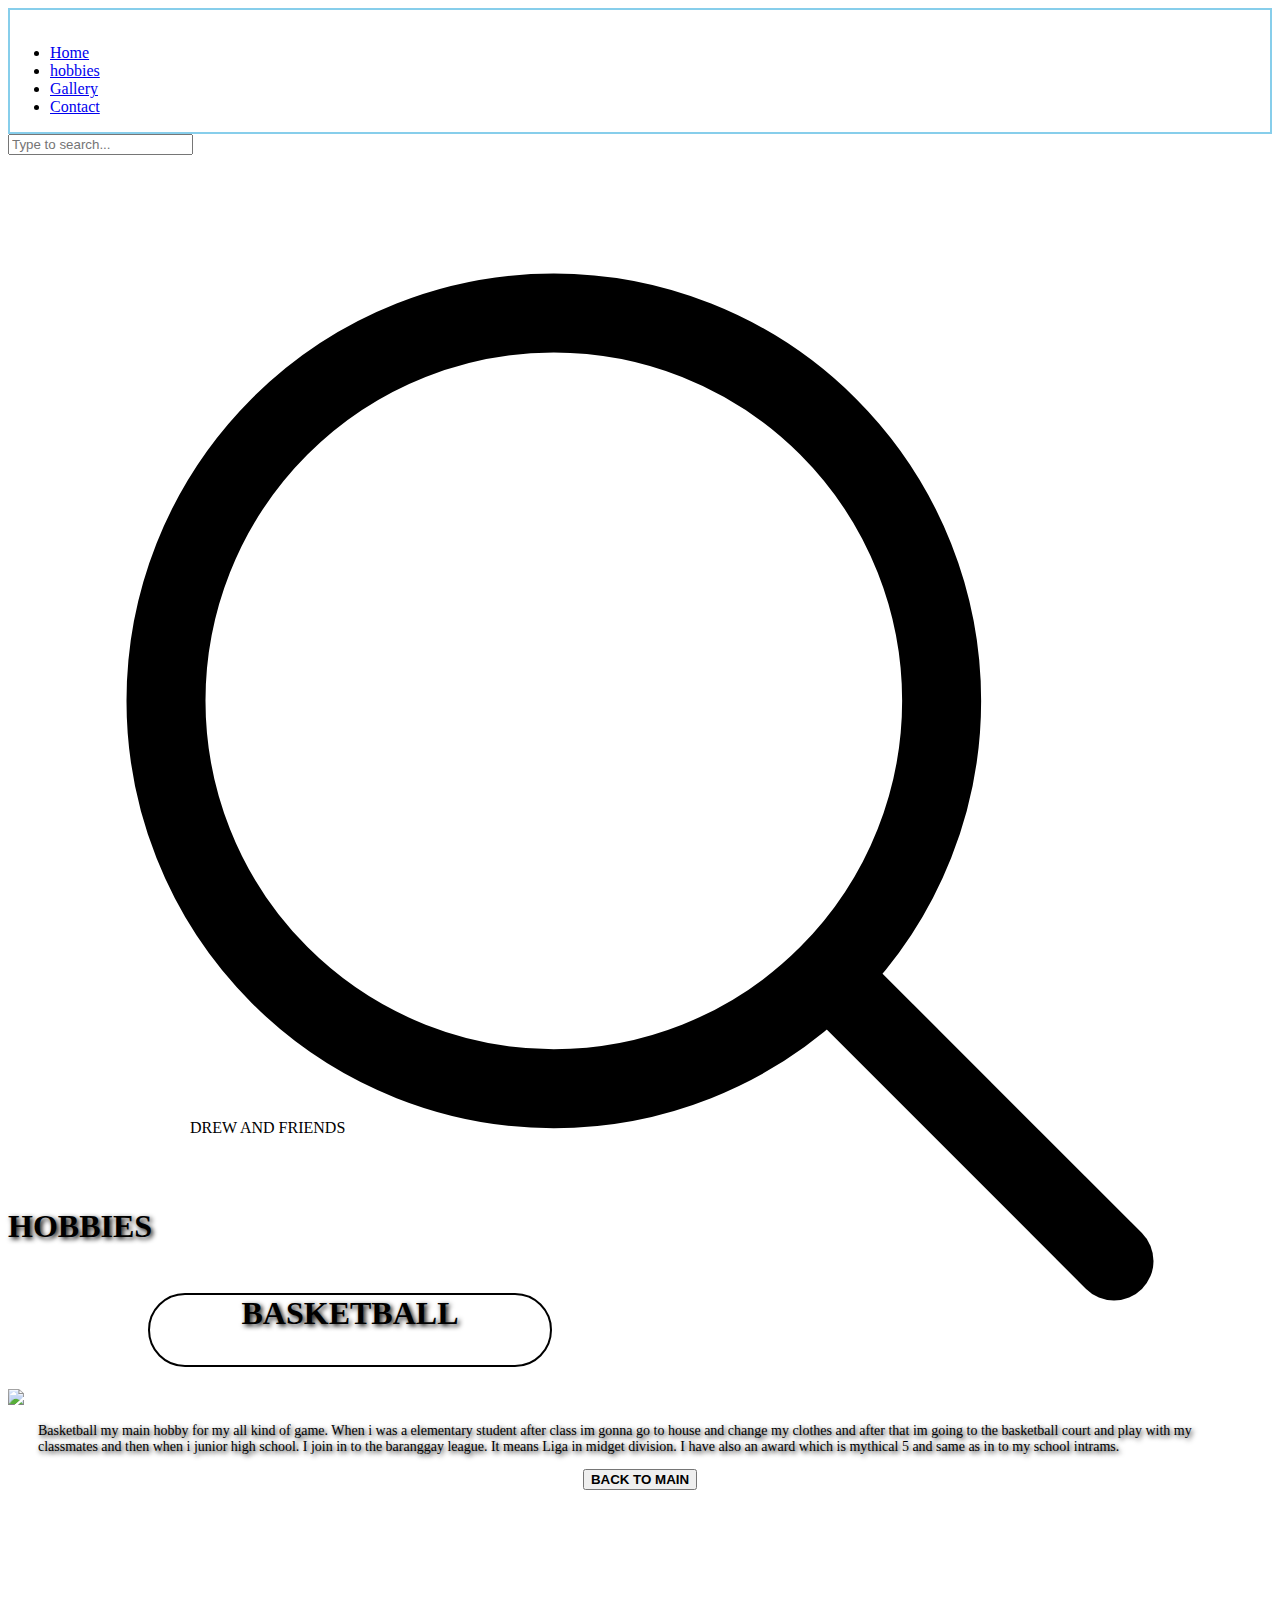
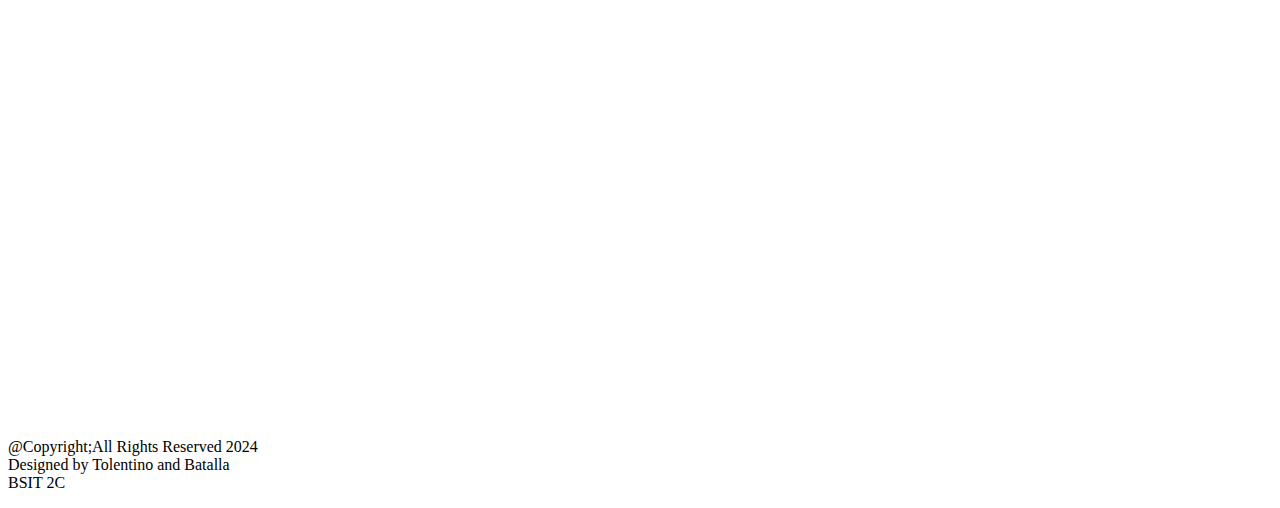
==== basketball-hobby.html @ 6372153b "Update basketball-hobby.html" ====
<!DOCTYPE html>
<html>
<head>
  <meta name="viewport" content="width=device-width, initial-scale=1.0">
  <title>Project</title>
  <link rel="stylesheet" type="text/css" href="CSS/hobbies.css">
   <link rel="stylesheet" type="text/css" href="w3.css">
  <script src="JS/mainscript.js" defer></script>


  <style>
    #project {
      background-image: url('images/background2.png'); 
      background-size: cover;
      background-repeat: no-repeat;
      background-size: 100% 100%;
      font-family: Courier (sans-serif);
      text-shadow: 2px 2px 5px rgba(0, 0, 0, 15);
    }
  </style>
</head>
  <body>
    <body>
   <header>
<div>
    <div class="head " style="border: solid; border-color: skyblue; border-width: 2px;"> 
    <br>
  <nav>
      <ul class="zoom-effect">
              <li><a href="home.html">Home</a></li>
            <li><a href="hobby.html">hobbies</a></li>
            <li><a href="blog.html">Gallery</a></li>
            <li><a href="contact.html">Contact</a></li>
        </ul>           
    </nav>
  </div>
</header>
<div class="search">
<div class="container">
    <input type="text" name="text" class="input" required="" placeholder="Type to search...">
    <div class="icon">
        <svg xmlns="http://www.w3.org/2000/svg" class="ionicon" viewBox="0 0 512 512">
            <title>Search</title>
            <path d="M221.09 64a157.09 157.09 0 10157.09 157.09A157.1 157.1 0 00221.09 64z" fill="none" stroke="currentColor" stroke-miterlimit="10" stroke-width="32"></path>
            <path fill="none" stroke="currentColor" stroke-linecap="round" stroke-miterlimit="10" stroke-width="32" d="M338.29 338.29L448 448"></path>
        </svg>
    </div>
</div>
</div>
<br><br>

<div class="first_background">  
    <div class="drew">
    <legend class="w3-text-blue" style="margin-left:180px; margin-top:-340px;"> DREW AND <span class="friend"> FRIENDS </span> </legend>
      </div>
   
     
    <div id="project">
        <div class="fade-up-in">
        <h1 class="w3-text-white w3-center font1 fontshadow" style="padding-top: 50px; padding-bottom: 5px;"><b>HOBBIES</b></h1>
        <div style="display: flex; justify-content: center; ">
          <div class="project glow prj" style="height: 750px;">
          <h1 style="color:black; text-align: center; border:solid 2px black;border-radius: 40px; background-color:white;width: 400px;margin-left:140px;height: 70px;">BASKETBALL</h1>
            <img src="C:\Users\ella\OneDrive\Desktop\DREW AND FRIENDS\basketball.jpg" class="projectimages">
            
            <p class="w3-text-white font1 w3-center w3-large" style="padding-left: 30px; padding-right: 30px;font-family: century gothic;font-size: 14px;">
            Basketball my main hobby for my all kind of game. 
            When i was a elementary student after class im gonna go to house 
            and change my clothes and after that im going to the basketball court 
            and play with my classmates and then when i  junior high school. 
            I join in to the baranggay league. It means Liga in midget division. 
            I have also an award which is mythical 5 and same as in to my school intrams.
                </p>
            <div style="display: flex; justify-content: center;">
              <button onclick="if (confirm('Are you sure you want to leave this page?')) 
                {window.location.href='hobby.html'; }" class="zoom-effect button2">
                <b><span class="font1">BACK TO MAIN</span></b>
              </button>
            </div>
          </div>
        </div>
      </div>
   </div>
 </div>
  </div>
      </div>
   </div>
 </div>


    <script>
      const observer = new IntersectionObserver(entries => {
          entries.forEach(entry => {
              if (entry.isIntersecting) {
                  entry.target.classList.add('show');
              } else {
                  entry.target.classList.remove('show'); 
              }
          });
      });

      document.querySelectorAll('.fade-up-in').forEach(element => {
        observer.observe(element);
      });

      document.getElementById("search").addEventListener("keypress", function(event) {
        if (event.key === "Enter") {
          event.preventDefault();
          window.location.href = "project.html";
        }
      });
    </script>

    <footer><p>@Copyright;All Rights Reserved 2024 
<br>
Designed by Tolentino and Batalla
<br>
BSIT 2C</p></footer>
  </body>
</html>
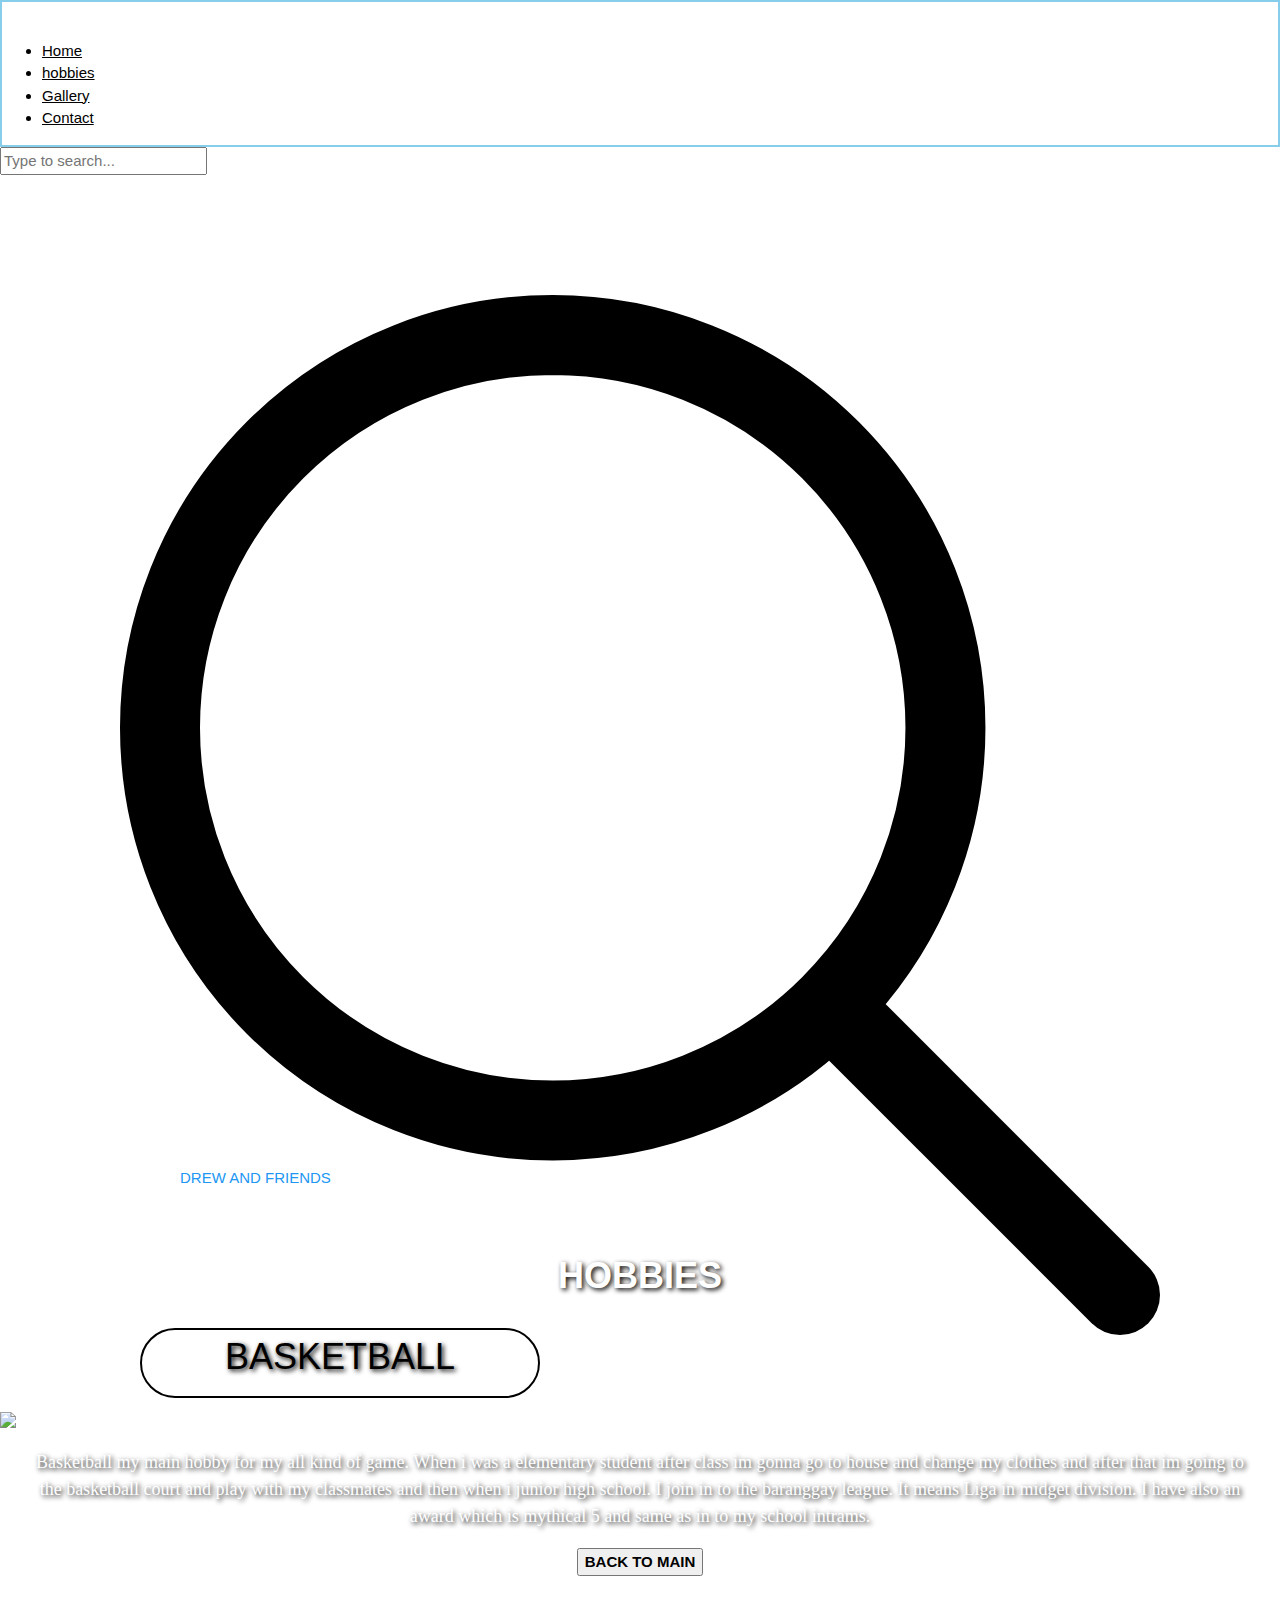
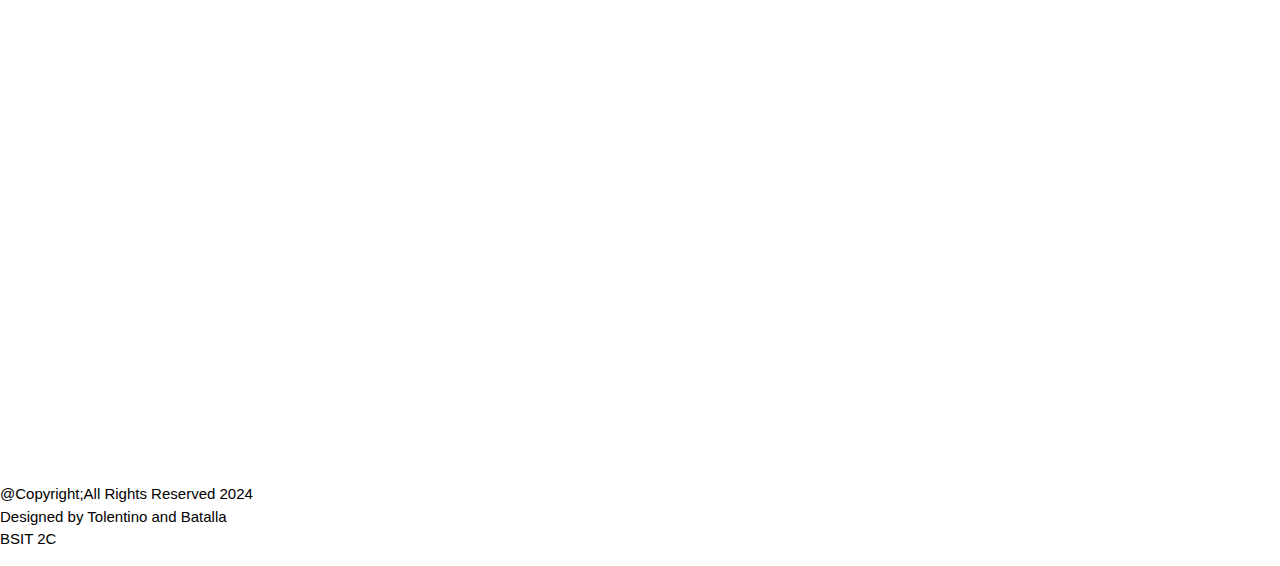
==== commit b3cc9cc6: "Update basketball-hobby.html" ====
--- a/basketball-hobby.html
+++ b/basketball-hobby.html
@@ -4,7 +4,7 @@
   <meta name="viewport" content="width=device-width, initial-scale=1.0">
   <title>Project</title>
   <link rel="stylesheet" type="text/css" href="CSS/hobbies.css">
-   <link rel="stylesheet" type="text/css" href="w3.css">
+   <link rel="stylesheet" type="text/css" href="CSS/w3.css">
   <script src="JS/mainscript.js" defer></script>
 
 
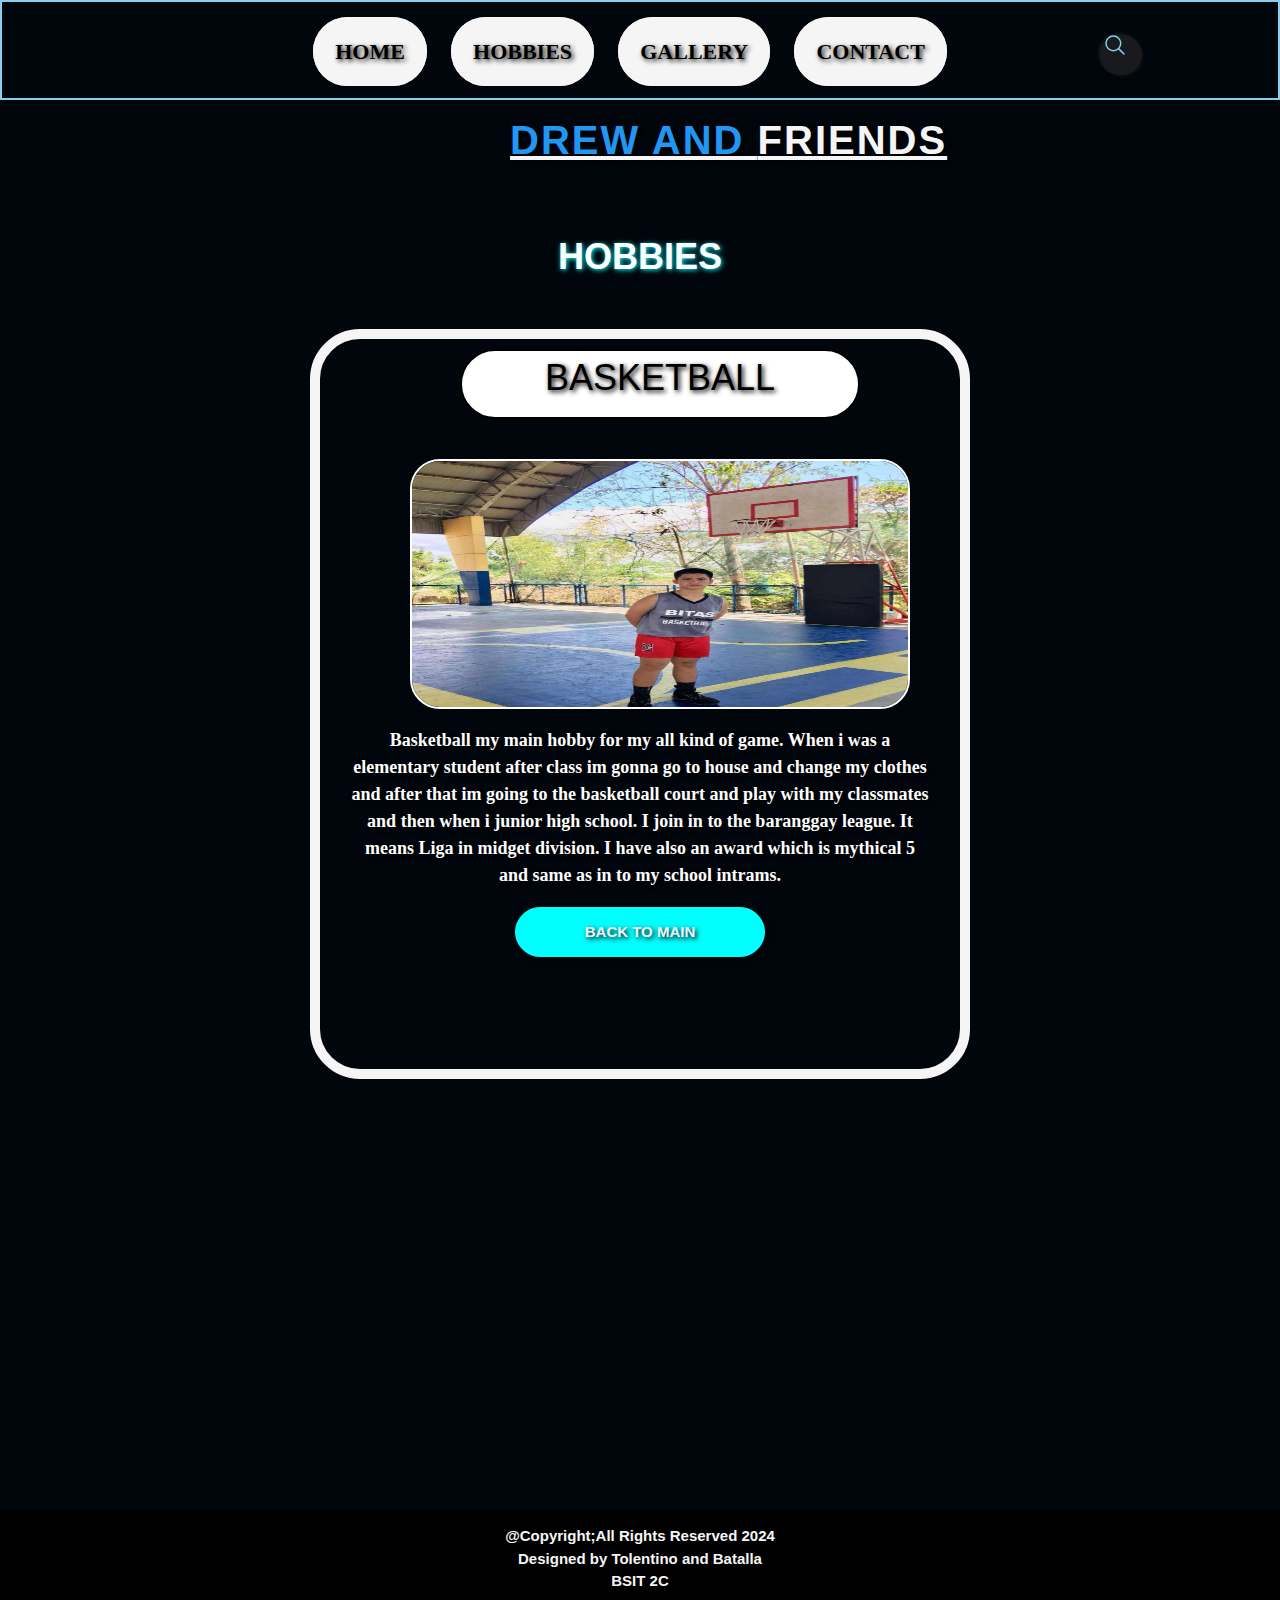
==== commit 8a1a1448: "run" ====
--- a/basketball-hobby.html
+++ b/basketball-hobby.html
@@ -2,22 +2,26 @@
 <html>
 <head>
   <meta name="viewport" content="width=device-width, initial-scale=1.0">
-  <title>Project</title>
+  <title>Personal Website</title>
   <link rel="stylesheet" type="text/css" href="CSS/hobbies.css">
    <link rel="stylesheet" type="text/css" href="CSS/w3.css">
   <script src="JS/mainscript.js" defer></script>
 
 
-  <style>
-    #project {
-      background-image: url('images/background2.png'); 
+   <style>
+.first_background{
+      background-image: url('PHOTOS/background-hobby.png');
       background-size: cover;
       background-repeat: no-repeat;
       background-size: 100% 100%;
       font-family: Courier (sans-serif);
       text-shadow: 2px 2px 5px rgba(0, 0, 0, 15);
+      padding: 330px;
+  
+  
+}
     }
-  </style>
+    </style>
 </head>
   <body>
     <body>
@@ -27,7 +31,7 @@
     <br>
   <nav>
       <ul class="zoom-effect">
-              <li><a href="home.html">Home</a></li>
+               <li><a href="index.html">Home</a></li>
             <li><a href="hobby.html">hobbies</a></li>
             <li><a href="blog.html">Gallery</a></li>
             <li><a href="contact.html">Contact</a></li>
@@ -61,7 +65,7 @@
         <div style="display: flex; justify-content: center; ">
           <div class="project glow prj" style="height: 750px;">
           <h1 style="color:black; text-align: center; border:solid 2px black;border-radius: 40px; background-color:white;width: 400px;margin-left:140px;height: 70px;">BASKETBALL</h1>
-            <img src="C:\Users\ella\OneDrive\Desktop\DREW AND FRIENDS\basketball.jpg" class="projectimages">
+            <img src="PHOTOS/basketball.jpg" class="projectimages">
             
             <p class="w3-text-white font1 w3-center w3-large" style="padding-left: 30px; padding-right: 30px;font-family: century gothic;font-size: 14px;">
             Basketball my main hobby for my all kind of game. 
@@ -111,10 +115,11 @@
       });
     </script>
 
-    <footer><p>@Copyright;All Rights Reserved 2024 
+<div class="footer">
+<footer><p>@Copyright;All Rights Reserved 2024 
 <br>
 Designed by Tolentino and Batalla
 <br>
 BSIT 2C</p></footer>
-  </body>
+</div>>  </body>
 </html>
--- a/CSS/hobbies.css
+++ b/CSS/hobbies.css
@@ -0,0 +1,907 @@
+/* W3.CSS 4.15 December 2020 by Jan Egil and Borge Refsnes */
+html{box-sizing:border-box}*,*:before,*:after{box-sizing:inherit}
+/* Extract from normalize.css by Nicolas Gallagher and Jonathan Neal git.io/normalize */
+html{-ms-text-size-adjust:100%;-webkit-text-size-adjust:100%}body{margin:0}
+article,aside,details,figcaption,figure,footer,header,main,menu,nav,section{display:block}summary{display:list-item}
+audio,canvas,progress,video{display:inline-block}progress{vertical-align:baseline}
+audio:not([controls]){display:nonfbqe;height:0}[hidden],template{display:none}
+a{background-color:transparent}a:active,a:hover{outline-width:0}
+abbr[title]{border-bottom:none;text-decoration:underline;text-decoration:underline dotted}
+b,strong{font-weight:bolder}dfn{font-style:italic}mark{background:#ff0;color:#000}
+small{font-size:80%}sub,sup{font-size:75%;line-height:0;position:relative;vertical-align:baseline}
+sub{bottom:-0.25em}sup{top:-0.5em}figure{margin:1em 40px}img{border-style:none}
+code,kbd,pre,samp{font-family:monospace,monospace;font-size:1em}hr{box-sizing:content-box;height:0;overflow:visible}
+button,input,select,textarea,optgroup{font:inherit;margin:0}optgroup{font-weight:bold}
+button,input{overflow:visible}button,select{text-transform:none}
+button,[type=button],[type=reset],[type=submit]{-webkit-appearance:button}
+button::-moz-focus-inner,[type=button]::-moz-focus-inner,[type=reset]::-moz-focus-inner,[type=submit]::-moz-focus-inner{border-style:none;padding:0}
+button:-moz-focusring,[type=button]:-moz-focusring,[type=reset]:-moz-focusring,[type=submit]:-moz-focusring{outline:1px dotted ButtonText}
+fieldset{border:1px solid #c0c0c0;margin:0 2px;padding:.35em .625em .75em}
+legend{color:inherit;display:table;max-width:100%;padding:0;white-space:normal}textarea{overflow:auto}
+[type=checkbox],[type=radio]{padding:0}
+[type=number]::-webkit-inner-spin-button,[type=number]::-webkit-outer-spin-button{height:auto}
+[type=search]{-webkit-appearance:textfield;outline-offset:-2px}
+[type=search]::-webkit-search-decoration{-webkit-appearance:none}
+::-webkit-file-upload-button{-webkit-appearance:button;font:inherit}
+/* End extract */
+html,body{font-family:Verdana,sans-serif;font-size:15px;line-height:1.5}html{overflow-x:hidden}
+h1{font-size:36px}h2{font-size:30px}h3{font-size:24px}h4{font-size:20px}h5{font-size:18px}h6{font-size:16px}
+.w3-serif{font-family:serif}.w3-sans-serif{font-family:sans-serif}.w3-cursive{font-family:cursive}.w3-monospace{font-family:monospace}
+h1,h2,h3,h4,h5,h6{font-family:"Segoe UI",Arial,sans-serif;font-weight:400;margin:10px 0}.w3-wide{letter-spacing:4px}
+hr{border:0;border-top:1px solid #eee;margin:20px 0}
+.w3-image{max-width:100%;height:auto}img{vertical-align:middle}a{color:inherit}
+.w3-table,.w3-table-all{border-collapse:collapse;border-spacing:0;width:100%;display:table}.w3-table-all{border:1px solid #ccc}
+.w3-bordered tr,.w3-table-all tr{border-bottom:1px solid #ddd}.w3-striped tbody tr:nth-child(even){background-color:#f1f1f1}
+.w3-table-all tr:nth-child(odd){background-color:#fff}.w3-table-all tr:nth-child(even){background-color:#f1f1f1}
+.w3-hoverable tbody tr:hover,.w3-ul.w3-hoverable li:hover{background-color:#ccc}.w3-centered tr th,.w3-centered tr td{text-align:center}
+.w3-table td,.w3-table th,.w3-table-all td,.w3-table-all th{padding:8px 8px;display:table-cell;text-align:left;vertical-align:top}
+.w3-table th:first-child,.w3-table td:first-child,.w3-table-all th:first-child,.w3-table-all td:first-child{padding-left:16px}
+.w3-btn,.w3-button{border:none;display:inline-block;padding:8px 16px;vertical-align:middle;overflow:hidden;text-decoration:none;color:inherit;background-color:inherit;text-align:center;cursor:pointer;white-space:nowrap}
+.w3-btn:hover{box-shadow:0 8px 16px 0 rgba(0,0,0,0.2),0 6px 20px 0 rgba(0,0,0,0.19)}
+.w3-btn,.w3-button{-webkit-touch-callout:none;-webkit-user-select:none;-khtml-user-select:none;-moz-user-select:none;-ms-user-select:none;user-select:none}   
+.w3-disabled,.w3-btn:disabled,.w3-button:disabled{cursor:not-allowed;opacity:0.3}.w3-disabled *,:disabled *{pointer-events:none}
+.w3-btn.w3-disabled:hover,.w3-btn:disabled:hover{box-shadow:none}
+.w3-badge,.w3-tag{background-color:#000;color:#fff;display:inline-block;padding-left:8px;padding-right:8px;text-align:center}.w3-badge{border-radius:50%}
+.w3-ul{list-style-type:none;padding:0;margin:0}.w3-ul li{padding:8px 16px;border-bottom:1px solid #ddd}.w3-ul li:last-child{border-bottom:none}
+.w3-tooltip,.w3-display-container{position:relative}.w3-tooltip .w3-text{display:none}.w3-tooltip:hover .w3-text{display:inline-block}
+.w3-ripple:active{opacity:0.5}.w3-ripple{transition:opacity 0s}
+.w3-input{padding:8px;display:block;border:none;border-bottom:1px solid #ccc;width:100%}
+.w3-select{padding:9px 0;width:100%;border:none;border-bottom:1px solid #ccc}
+.w3-dropdown-click,.w3-dropdown-hover{position:relative;display:inline-block;cursor:pointer}
+.w3-dropdown-hover:hover .w3-dropdown-content{display:block}
+.w3-dropdown-hover:first-child,.w3-dropdown-click:hover{background-color:#ccc;color:#000}
+.w3-dropdown-hover:hover > .w3-button:first-child,.w3-dropdown-click:hover > .w3-button:first-child{background-color:#ccc;color:#000}
+.w3-dropdown-content{cursor:auto;color:#000;background-color:#fff;display:none;position:absolute;min-width:160px;margin:0;padding:0;z-index:1}
+.w3-check,.w3-radio{width:24px;height:24px;position:relative;top:6px}
+.w3-sidebar{height:100%;width:200px;background-color:#fff;position:fixed!important;z-index:1;overflow:auto}
+.w3-bar-block .w3-dropdown-hover,.w3-bar-block .w3-dropdown-click{width:100%}
+.w3-bar-block .w3-dropdown-hover .w3-dropdown-content,.w3-bar-block .w3-dropdown-click .w3-dropdown-content{min-width:100%}
+.w3-bar-block .w3-dropdown-hover .w3-button,.w3-bar-block .w3-dropdown-click .w3-button{width:100%;text-align:left;padding:8px 16px}
+.w3-main,#main{transition:margin-left .4s}
+.w3-modal{z-index:3;display:none;padding-top:100px;position:fixed;left:0;top:0;width:100%;height:100%;overflow:auto;background-color:rgb(0,0,0);background-color:rgba(0,0,0,0.4)}
+.w3-modal-content{margin:auto;background-color:#fff;position:relative;padding:0;outline:0;width:600px}
+.w3-bar{width:100%;overflow:hidden}.w3-center .w3-bar{display:inline-block;width:auto}
+.w3-bar .w3-bar-item{padding:8px 16px;float:left;width:auto;border:none;display:block;outline:0}
+.w3-bar .w3-dropdown-hover,.w3-bar .w3-dropdown-click{position:static;float:left}
+.w3-bar .w3-button{white-space:normal}
+.w3-bar-block .w3-bar-item{width:100%;display:block;padding:8px 16px;text-align:left;border:none;white-space:normal;float:none;outline:0}
+.w3-bar-block.w3-center .w3-bar-item{text-align:center}.w3-block{display:block;width:100%}
+.w3-responsive{display:block;overflow-x:auto}
+.w3-container:after,.w3-container:before,.w3-panel:after,.w3-panel:before,.w3-row:after,.w3-row:before,.w3-row-padding:after,.w3-row-padding:before,
+.w3-cell-row:before,.w3-cell-row:after,.w3-clear:after,.w3-clear:before,.w3-bar:before,.w3-bar:after{content:"";display:table;clear:both}
+.w3-col,.w3-half,.w3-third,.w3-twothird,.w3-threequarter,.w3-quarter{float:left;width:100%}
+.w3-col.s1{width:8.33333%}.w3-col.s2{width:16.66666%}.w3-col.s3{width:24.99999%}.w3-col.s4{width:33.33333%}
+.w3-col.s5{width:41.66666%}.w3-col.s6{width:49.99999%}.w3-col.s7{width:58.33333%}.w3-col.s8{width:66.66666%}
+.w3-col.s9{width:74.99999%}.w3-col.s10{width:83.33333%}.w3-col.s11{width:91.66666%}.w3-col.s12{width:99.99999%}
+@media (min-width:601px){.w3-col.m1{width:8.33333%}.w3-col.m2{width:16.66666%}.w3-col.m3,.w3-quarter{width:24.99999%}.w3-col.m4,.w3-third{width:33.33333%}
+.w3-col.m5{width:41.66666%}.w3-col.m6,.w3-half{width:49.99999%}.w3-col.m7{width:58.33333%}.w3-col.m8,.w3-twothird{width:66.66666%}
+.w3-col.m9,.w3-threequarter{width:74.99999%}.w3-col.m10{width:83.33333%}.w3-col.m11{width:91.66666%}.w3-col.m12{width:99.99999%}}
+@media (min-width:993px){.w3-col.l1{width:8.33333%}.w3-col.l2{width:16.66666%}.w3-col.l3{width:24.99999%}.w3-col.l4{width:33.33333%}
+.w3-col.l5{width:41.66666%}.w3-col.l6{width:49.99999%}.w3-col.l7{width:58.33333%}.w3-col.l8{width:66.66666%}
+.w3-col.l9{width:74.99999%}.w3-col.l10{width:83.33333%}.w3-col.l11{width:91.66666%}.w3-col.l12{width:99.99999%}}
+.w3-rest{overflow:hidden}.w3-stretch{margin-left:-16px;margin-right:-16px}
+.w3-content,.w3-auto{margin-left:auto;margin-right:auto}.w3-content{max-width:980px}.w3-auto{max-width:1140px}
+.w3-cell-row{display:table;width:100%}.w3-cell{display:table-cell}
+.w3-cell-top{vertical-align:top}.w3-cell-middle{vertical-align:middle}.w3-cell-bottom{vertical-align:bottom}
+.w3-hide{display:none!important}.w3-show-block,.w3-show{display:block!important}.w3-show-inline-block{display:inline-block!important}
+@media (max-width:1205px){.w3-auto{max-width:95%}}
+@media (max-width:600px){.w3-modal-content{margin:0 10px;width:auto!important}.w3-modal{padding-top:30px}
+.w3-dropdown-hover.w3-mobile .w3-dropdown-content,.w3-dropdown-click.w3-mobile .w3-dropdown-content{position:relative}  
+.w3-hide-small{display:none!important}.w3-mobile{display:block;width:100%!important}.w3-bar-item.w3-mobile,.w3-dropdown-hover.w3-mobile,.w3-dropdown-click.w3-mobile{text-align:center}
+.w3-dropdown-hover.w3-mobile,.w3-dropdown-hover.w3-mobile .w3-btn,.w3-dropdown-hover.w3-mobile .w3-button,.w3-dropdown-click.w3-mobile,.w3-dropdown-click.w3-mobile .w3-btn,.w3-dropdown-click.w3-mobile .w3-button{width:100%}}
+@media (max-width:768px){.w3-modal-content{width:500px}.w3-modal{padding-top:50px}}
+@media (min-width:993px){.w3-modal-content{width:900px}.w3-hide-large{display:none!important}.w3-sidebar.w3-collapse{display:block!important}}
+@media (max-width:992px) and (min-width:601px){.w3-hide-medium{display:none!important}}
+@media (max-width:992px){.w3-sidebar.w3-collapse{display:none}.w3-main{margin-left:0!important;margin-right:0!important}.w3-auto{max-width:100%}}
+.w3-top,.w3-bottom{position:fixed;width:100%;z-index:1}.w3-top{top:0}.w3-bottom{bottom:0}
+.w3-overlay{position:fixed;display:none;width:100%;height:100%;top:0;left:0;right:0;bottom:0;background-color:rgba(0,0,0,0.5);z-index:2}
+.w3-display-topleft{position:absolute;left:0;top:0}.w3-display-topright{position:absolute;right:0;top:0}
+.w3-display-bottomleft{position:absolute;left:0;bottom:0}.w3-display-bottomright{position:absolute;right:0;bottom:0}
+.w3-display-middle{position:absolute;top:50%;left:50%;transform:translate(-50%,-50%);-ms-transform:translate(-50%,-50%)}
+.w3-display-left{position:absolute;top:50%;left:0%;transform:translate(0%,-50%);-ms-transform:translate(-0%,-50%)}
+.w3-display-right{position:absolute;top:50%;right:0%;transform:translate(0%,-50%);-ms-transform:translate(0%,-50%)}
+.w3-display-topmiddle{position:absolute;left:50%;top:0;transform:translate(-50%,0%);-ms-transform:translate(-50%,0%)}
+.w3-display-bottommiddle{position:absolute;left:50%;bottom:0;transform:translate(-50%,0%);-ms-transform:translate(-50%,0%)}
+.w3-display-container:hover .w3-display-hover{display:block}.w3-display-container:hover span.w3-display-hover{display:inline-block}.w3-display-hover{display:none}
+.w3-display-position{position:absolute}
+.w3-circle{border-radius:50%}
+.w3-round-small{border-radius:2px}.w3-round,.w3-round-medium{border-radius:4px}.w3-round-large{border-radius:8px}.w3-round-xlarge{border-radius:16px}.w3-round-xxlarge{border-radius:32px}
+.w3-row-padding,.w3-row-padding>.w3-half,.w3-row-padding>.w3-third,.w3-row-padding>.w3-twothird,.w3-row-padding>.w3-threequarter,.w3-row-padding>.w3-quarter,.w3-row-padding>.w3-col{padding:0 8px}
+.w3-container,.w3-panel{padding:0.01em 16px}.w3-panel{margin-top:16px;margin-bottom:16px}
+.w3-code,.w3-codespan{font-family:Consolas,"courier new";font-size:16px}
+.w3-code{width:auto;background-color:#fff;padding:8px 12px;border-left:4px solid #4CAF50;word-wrap:break-word}
+.w3-codespan{color:crimson;background-color:#f1f1f1;padding-left:4px;padding-right:4px;font-size:110%}
+.w3-card,.w3-card-2{box-shadow:0 2px 5px 0 rgba(0,0,0,0.16),0 2px 10px 0 rgba(0,0,0,0.12)}
+.w3-card-4,.w3-hover-shadow:hover{box-shadow:0 4px 10px 0 rgba(0,0,0,0.2),0 4px 20px 0 rgba(0,0,0,0.19)}
+.w3-spin{animation:w3-spin 2s infinite linear}@keyframes w3-spin{0%{transform:rotate(0deg)}100%{transform:rotate(359deg)}}
+.w3-animate-fading{animation:fading 10s infinite}@keyframes fading{0%{opacity:0}50%{opacity:1}100%{opacity:0}}
+.w3-animate-opacity{animation:opac 0.8s}@keyframes opac{from{opacity:0} to{opacity:1}}
+.w3-animate-top{position:relative;animation:animatetop 0.4s}@keyframes animatetop{from{top:-300px;opacity:0} to{top:0;opacity:1}}
+.w3-animate-left{position:relative;animation:animateleft 0.4s}@keyframes animateleft{from{left:-300px;opacity:0} to{left:0;opacity:1}}
+.w3-animate-right{position:relative;animation:animateright 0.4s}@keyframes animateright{from{right:-300px;opacity:0} to{right:0;opacity:1}}
+.w3-animate-bottom{position:relative;animation:animatebottom 0.4s}@keyframes animatebottom{from{bottom:-300px;opacity:0} to{bottom:0;opacity:1}}
+.w3-animate-zoom {animation:animatezoom 0.6s}@keyframes animatezoom{from{transform:scale(0)} to{transform:scale(1)}}
+.w3-animate-input{transition:width 0.4s ease-in-out}.w3-animate-input:focus{width:100%!important}
+.w3-opacity,.w3-hover-opacity:hover{opacity:0.60}.w3-opacity-off,.w3-hover-opacity-off:hover{opacity:1}
+.w3-opacity-max{opacity:0.25}.w3-opacity-min{opacity:0.75}
+.w3-greyscale-max,.w3-grayscale-max,.w3-hover-greyscale:hover,.w3-hover-grayscale:hover{filter:grayscale(100%)}
+.w3-greyscale,.w3-grayscale{filter:grayscale(75%)}.w3-greyscale-min,.w3-grayscale-min{filter:grayscale(50%)}
+.w3-sepia{filter:sepia(75%)}.w3-sepia-max,.w3-hover-sepia:hover{filter:sepia(100%)}.w3-sepia-min{filter:sepia(50%)}
+.w3-tiny{font-size:10px!important}.w3-small{font-size:12px!important}.w3-medium{font-size:15px!important}.w3-large{font-size:18px!important}
+.w3-xlarge{font-size:24px!important}.w3-xxlarge{font-size:36px!important}.w3-xxxlarge{font-size:48px!important}.w3-jumbo{font-size:64px!important}
+.w3-left-align{text-align:left!important}.w3-right-align{text-align:right!important}.w3-justify{text-align:justify!important}.w3-center{text-align:center!important}
+.w3-border-0{border:0!important}.w3-border{border:1px solid #ccc!important}
+.w3-border-top{border-top:1px solid #ccc!important}.w3-border-bottom{border-bottom:1px solid #ccc!important}
+.w3-border-left{border-left:1px solid #ccc!important}.w3-border-right{border-right:1px solid #ccc!important}
+.w3-topbar{border-top:6px solid #ccc!important}.w3-bottombar{border-bottom:6px solid #ccc!important}
+.w3-leftbar{border-left:6px solid #ccc!important}.w3-rightbar{border-right:6px solid #ccc!important}
+.w3-section,.w3-code{margin-top:16px!important;margin-bottom:16px!important}
+.w3-margin{margin:16px!important}.w3-margin-top{margin-top:16px!important}.w3-margin-bottom{margin-bottom:16px!important}
+.w3-margin-left{margin-left:16px!important}.w3-margin-right{margin-right:16px!important}
+.w3-padding-small{padding:4px 8px!important}.w3-padding{padding:8px 16px!important}.w3-padding-large{padding:12px 24px!important}
+.w3-padding-16{padding-top:16px!important;padding-bottom:16px!important}.w3-padding-24{padding-top:24px!important;padding-bottom:24px!important}
+.w3-padding-32{padding-top:32px!important;padding-bottom:32px!important}.w3-padding-48{padding-top:48px!important;padding-bottom:48px!important}
+.w3-padding-64{padding-top:64px!important;padding-bottom:64px!important}
+.w3-padding-top-64{padding-top:64px!important}.w3-padding-top-48{padding-top:48px!important}
+.w3-padding-top-32{padding-top:32px!important}.w3-padding-top-24{padding-top:24px!important}
+.w3-left{float:left!important}.w3-right{float:right!important}
+.w3-button:hover{color:#000!important;background-color:#ccc!important}
+.w3-transparent,.w3-hover-none:hover{background-color:transparent!important}
+.w3-hover-none:hover{box-shadow:none!important}
+/* Colors */
+.w3-amber,.w3-hover-amber:hover{color:#000!important;background-color:#ffc107!important}
+.w3-aqua,.w3-hover-aqua:hover{color:#000!important;background-color:#00ffff!important}
+.w3-blue,.w3-hover-blue:hover{color:#fff!important;background-color:#2196F3!important}
+.w3-light-blue,.w3-hover-light-blue:hover{color:#000!important;background-color:#87CEEB!important}
+.w3-brown,.w3-hover-brown:hover{color:#fff!important;background-color:#795548!important}
+.w3-cyan,.w3-hover-cyan:hover{color:#000!important;background-color:#00bcd4!important}
+.w3-blue-grey,.w3-hover-blue-grey:hover,.w3-blue-gray,.w3-hover-blue-gray:hover{color:#fff!important;background-color:#607d8b!important}
+.w3-green,.w3-hover-green:hover{color:#fff!important;background-color:#4CAF50!important}
+.w3-light-green,.w3-hover-light-green:hover{color:#000!important;background-color:#8bc34a!important}
+.w3-indigo,.w3-hover-indigo:hover{color:#fff!important;background-color:#3f51b5!important}
+.w3-khaki,.w3-hover-khaki:hover{color:#000!important;background-color:#f0e68c!important}
+.w3-lime,.w3-hover-lime:hover{color:#000!important;background-color:#cddc39!important}
+.w3-orange,.w3-hover-orange:hover{color:#000!important;background-color:#ff9800!important}
+.w3-deep-orange,.w3-hover-deep-orange:hover{color:#fff!important;background-color:#ff5722!important}
+.w3-pink,.w3-hover-pink:hover{color:#fff!important;background-color:#e91e63!important}
+.w3-purple,.w3-hover-purple:hover{color:#fff!important;background-color:#9c27b0!important}
+.w3-deep-purple,.w3-hover-deep-purple:hover{color:#fff!important;background-color:#673ab7!important}
+.w3-red,.w3-hover-red:hover{color:#fff!important;background-color:#f44336!important}
+.w3-sand,.w3-hover-sand:hover{color:#000!important;background-color:#fdf5e6!important}
+.w3-teal,.w3-hover-teal:hover{color:#fff!important;background-color:#009688!important}
+.w3-yellow,.w3-hover-yellow:hover{color:#000!important;background-color:#ffeb3b!important}
+.w3-white,.w3-hover-white:hover{color:#000!important;background-color:#fff!important}
+.w3-black,.w3-hover-black:hover{color:#fff!important;background-color:#000!important}
+.w3-grey,.w3-hover-grey:hover,.w3-gray,.w3-hover-gray:hover{color:#000!important;background-color:#9e9e9e!important}
+.w3-light-grey,.w3-hover-light-grey:hover,.w3-light-gray,.w3-hover-light-gray:hover{color:#000!important;background-color:#f1f1f1!important}
+.w3-dark-grey,.w3-hover-dark-grey:hover,.w3-dark-gray,.w3-hover-dark-gray:hover{color:#fff!important;background-color:#616161!important}
+.w3-pale-red,.w3-hover-pale-red:hover{color:#000!important;background-color:#ffdddd!important}
+.w3-pale-green,.w3-hover-pale-green:hover{color:#000!important;background-color:#ddffdd!important}
+.w3-pale-yellow,.w3-hover-pale-yellow:hover{color:#000!important;background-color:#ffffcc!important}
+.w3-pale-blue,.w3-hover-pale-blue:hover{color:#000!important;background-color:#ddffff!important}
+.w3-text-amber,.w3-hover-text-amber:hover{color:#ffc107!important}
+.w3-text-aqua,.w3-hover-text-aqua:hover{color:#00ffff!important}
+.w3-text-blue,.w3-hover-text-blue:hover{color:#2196F3!important}
+.w3-text-light-blue,.w3-hover-text-light-blue:hover{color:#87CEEB!important}
+.w3-text-brown,.w3-hover-text-brown:hover{color:#795548!important}
+.w3-text-cyan,.w3-hover-text-cyan:hover{color:#00bcd4!important}
+.w3-text-blue-grey,.w3-hover-text-blue-grey:hover,.w3-text-blue-gray,.w3-hover-text-blue-gray:hover{color:#607d8b!important}
+.w3-text-green,.w3-hover-text-green:hover{color:#4CAF50!important}
+.w3-text-light-green,.w3-hover-text-light-green:hover{color:#8bc34a!important}
+.w3-text-indigo,.w3-hover-text-indigo:hover{color:#3f51b5!important}
+.w3-text-khaki,.w3-hover-text-khaki:hover{color:#b4aa50!important}
+.w3-text-lime,.w3-hover-text-lime:hover{color:#cddc39!important}
+.w3-text-orange,.w3-hover-text-orange:hover{color:#ff9800!important}
+.w3-text-deep-orange,.w3-hover-text-deep-orange:hover{color:#ff5722!important}
+.w3-text-pink,.w3-hover-text-pink:hover{color:#e91e63!important}
+.w3-text-purple,.w3-hover-text-purple:hover{color:#9c27b0!important}
+.w3-text-deep-purple,.w3-hover-text-deep-purple:hover{color:#673ab7!important}
+.w3-text-red,.w3-hover-text-red:hover{color:#f44336!important}
+.w3-text-sand,.w3-hover-text-sand:hover{color:#fdf5e6!important}
+.w3-text-teal,.w3-hover-text-teal:hover{color:#009688!important}
+.w3-text-yellow,.w3-hover-text-yellow:hover{color:#d2be0e!important}
+.w3-text-white,.w3-hover-text-white:hover{color:#fff!important}
+.w3-text-black,.w3-hover-text-black:hover{color:#000!important}
+.w3-text-grey,.w3-hover-text-grey:hover,.w3-text-gray,.w3-hover-text-gray:hover{color:#757575!important}
+.w3-text-light-grey,.w3-hover-text-light-grey:hover,.w3-text-light-gray,.w3-hover-text-light-gray:hover{color:#f1f1f1!important}
+.w3-text-dark-grey,.w3-hover-text-dark-grey:hover,.w3-text-dark-gray,.w3-hover-text-dark-gray:hover{color:#3a3a3a!important}
+.w3-border-amber,.w3-hover-border-amber:hover{border-color:#ffc107!important}
+.w3-border-aqua,.w3-hover-border-aqua:hover{border-color:#00ffff!important}
+.w3-border-blue,.w3-hover-border-blue:hover{border-color:#2196F3!important}
+.w3-border-light-blue,.w3-hover-border-light-blue:hover{border-color:#87CEEB!important}
+.w3-border-brown,.w3-hover-border-brown:hover{border-color:#795548!important}
+.w3-border-cyan,.w3-hover-border-cyan:hover{border-color:#00bcd4!important}
+.w3-border-blue-grey,.w3-hover-border-blue-grey:hover,.w3-border-blue-gray,.w3-hover-border-blue-gray:hover{border-color:#607d8b!important}
+.w3-border-green,.w3-hover-border-green:hover{border-color:#4CAF50!important}
+.w3-border-light-green,.w3-hover-border-light-green:hover{border-color:#8bc34a!important}
+.w3-border-indigo,.w3-hover-border-indigo:hover{border-color:#3f51b5!important}
+.w3-border-khaki,.w3-hover-border-khaki:hover{border-color:#f0e68c!important}
+.w3-border-lime,.w3-hover-border-lime:hover{border-color:#cddc39!important}
+.w3-border-orange,.w3-hover-border-orange:hover{border-color:#ff9800!important}
+.w3-border-deep-orange,.w3-hover-border-deep-orange:hover{border-color:#ff5722!important}
+.w3-border-pink,.w3-hover-border-pink:hover{border-color:#e91e63!important}
+.w3-border-purple,.w3-hover-border-purple:hover{border-color:#9c27b0!important}
+.w3-border-deep-purple,.w3-hover-border-deep-purple:hover{border-color:#673ab7!important}
+.w3-border-red,.w3-hover-border-red:hover{border-color:#f44336!important}
+.w3-border-sand,.w3-hover-border-sand:hover{border-color:#fdf5e6!important}
+.w3-border-teal,.w3-hover-border-teal:hover{border-color:#009688!important}
+.w3-border-yellow,.w3-hover-border-yellow:hover{border-color:#ffeb3b!important}
+.w3-border-white,.w3-hover-border-white:hover{border-color:#fff!important}
+.w3-border-black,.w3-hover-border-black:hover{border-color:#000!important}
+.w3-border-grey,.w3-hover-border-grey:hover,.w3-border-gray,.w3-hover-border-gray:hover{border-color:#9e9e9e!important}
+.w3-border-light-grey,.w3-hover-border-light-grey:hover,.w3-border-light-gray,.w3-hover-border-light-gray:hover{border-color:#f1f1f1!important}
+.w3-border-dark-grey,.w3-hover-border-dark-grey:hover,.w3-border-dark-gray,.w3-hover-border-dark-gray:hover{border-color:#616161!important}
+.w3-border-pale-red,.w3-hover-border-pale-red:hover{border-color:#ffe7e7!important}.w3-border-pale-green,.w3-hover-border-pale-green:hover{border-color:#e7ffe7!important}
+.w3-border-pale-yellow,.w3-hover-border-pale-yellow:hover{border-color:#ffffcc!important}.w3-border-pale-blue,.w3-hover-border-pale-blue:hover{border-color:#e7ffff!important}
+.w3-border-new,.w3-hover-border-new:hover{border-color:#00060c!important}
+body{
+  background-color: black;
+  color: whitesmoke;
+  font-family: Copperplate;
+  font-weight:bold ;
+    background-repeat: no-repeat;
+    background-size: cover;
+    background-image: url();
+} 
+	    .first_background{
+      background-image: url('PHOTOS/background-hobby.png');
+      background-size: cover;
+      background-repeat: no-repeat;
+      background-size: 100% 100%;
+      font-family: Courier (sans-serif);
+      text-shadow: 2px 2px 5px rgba(0, 0, 0, 15);
+      padding: 330px;
+  
+  
+}
+
+.second_background{
+  background-image: url("dark-black-background-design.pn");
+  padding: 210px;
+  background-size: 1520px;
+}
+.background-contact{
+  background-image: url("contact.png");
+  padding: 210px;
+  background-size: 1520px;
+}
+h1{
+  margin-inline: -350px;
+}
+h4{
+  margin-inline: -350px;
+}
+p{
+  text-align: center;
+}
+.about_me{
+ background-color: lightgoldenrodyellowx ;
+ margin-top: -200px;
+ border: solid 20px whitesmoke;
+ border-radius: 15px;
+ padding: 20px 30px;
+ font-size: 24px;
+ width: 100%;
+ font-weight: 700;
+ color: black;
+}
+.about_me:hover{
+  box-shadow: 0 0 20px rgba(0, 255, 255, 0.8);
+background-color: transparent;
+  margin-top: -200px;
+ border: solid 20px whitesmoke;
+ border-radius: 15px;
+ padding: 20px 30px;
+ font-size: 24px;
+ width: 100%;
+ font-weight: 700;
+ color: whitesmoke;
+ transform: scale(1);
+ 
+}
+.drew{
+  text-decoration: underline;
+  text-transform: uppercase;
+  letter-spacing: 2px;
+}
+
+nav {
+            background-color: none;
+            padding: 15px 25px;
+            font-family: sans-serif;
+            }
+        nav ul {
+            list-style-type: none;
+            margin-top: -5px;
+            padding: 0;
+            text-align: center;
+            le
+        }
+        nav ul li {
+            display: inline;
+            margin-right: 20px;
+            font-size: 22px;
+            font-family: ;
+            
+        }
+        nav ul li a {
+            text-decoration: none;
+            color: black;
+            font-family: fantasy;
+            padding: 20px;
+            text-transform: uppercase;
+             border: solid 2px whitesmoke;
+            background-color: whitesmoke ;
+            border-radius: 50px;
+            transition: transform 0.3s ease; 
+
+         
+
+        }
+         nav ul li a:hover{
+            text-decoration: none;
+            color: whitesmoke;
+            font-family: fantasy;
+            padding: 20px;
+            text-transform: uppercase;
+             border: solid 2px black;
+            background-color: transparent ;
+            border-radius: 50px;
+            transform: scale(1.30);
+            box-shadow: 0 0 20px rgba(0, 255, 255, 0.8);
+            animation-name: name;
+         
+
+        }
+               nav a:hover {
+            color: skyblue;
+         opacity: 4;
+        transform: translateX(5px); 
+       transition: opacity 0.3s ease-in-out, transform 5s ease-in-out;
+       animation-name: name;
+       color: whitesmoke;
+      animation-duration: 2s;
+      transform: scale(1.30);
+      box-shadow: 0 0 20px rgba(0, 255, 255, 0.8);
+      transition: transform 2s ease;  
+        }
+        
+@keyframes name{
+  0%   {color: red;}
+  25%  {color: yellow;}
+  50%  {color: blue;}
+  100% {color: green;}
+}
+       
+legend{
+  font-size: 40px;
+    color: skyblue;
+    text-align: center;
+    margin-top: -400px;
+    padding: 40px;
+    margin-left: 130px;
+}
+.friend{
+    color: whitesmoke;
+    text-align: ; 
+    display: ; 
+}
+.head{
+  border: solid;
+    border-width: 2px;
+  background-size:100%;
+    border-color: skyblue;
+}
+footer{
+ background-color: black;
+  padding: 1px;
+}
+img{
+    margin-left: 800px;
+    height: 500px;
+    width: 400px;  
+}
+.holder{
+color:black;
+}
+span{
+    color: whitesmoke;
+    text-align: center;
+}
+legend{
+    font-size: 40px;
+    color: skyblue;
+    text-align: center;
+}
+.head{
+    border: solid;
+    border-width: 2px;
+    background-size:100%;
+    border-color: skyblue;
+}
+.fieldset{
+    padding: -30px;
+    color: skyblue;
+    border-width: 10px;
+    text-align: center;
+    margin-top: -50px;
+    border-radius: 54px;
+    margin-left: 100px;
+
+}
+input{
+  color: black;
+}
+
+.text{
+
+    font-family: cursive;
+    margin-left: -150px;
+    font-size: 15px;
+    color: whitesmoke;
+}
+.container {
+  position: relative;
+  --size-button: 40px;
+  color: white;
+  margin-left: 1100px;
+  margin-top: -55px;
+}
+.input {
+  padding-left: var(--size-button);
+  height: var(--size-button);
+  font-size: 15px;
+  border: none;
+  color: white;
+  outline: none;
+  width: var(--size-button);
+  transition: all ease 0.3s;
+  background-color: #191A1E;
+  box-shadow: 1.5px 1.5px 3px #0e0e0e, -1.5px -1.5px 3px rgb(95 94 94 / 25%), inset 0px 0px 0px #0e0e0e, inset 0px -0px 0px #5f5e5e;
+  border-radius: 50px;
+  cursor: pointer;
+  margin-top: -20px;
+}
+
+.input:focus,
+.input:not(:invalid) {
+  width: 200px;
+  cursor: text;
+  box-shadow: 0px 0px 0px #0e0e0e, 0px 0px 0px rgb(95 94 94 / 25%), inset 1.5px 1.5px 3px #0e0e0e, inset -1.5px -1.5px 3px #5f5e5e;
+}
+
+.input:focus + .icon,
+.input:not(:invalid) + .icon {
+  pointer-events: all;
+  cursor: pointer;
+}
+
+.container .icon {
+  position: absolute;
+  width: var(--size-button);
+  height: var(--size-button);
+  top: -20px;
+  left: -5px;
+  padding: 8px;
+  pointer-events: none;
+  color: skyblue;
+}
+
+.container .icon svg {
+  width: 100%;
+  height: 100%;
+}
+::placeholder{
+    color: skyblue;
+  }
+  .gallery {
+ background-image: linear-gradient(163deg, #00ff75 0%, #3700ff 100%);
+ border-radius: 20px;
+ transition: all .3s;
+ border: solid 10px whitesmoke;
+ text-shadow: 1px 1px 5px cyan;
+ width: 500px;
+ height: 350px; 
+ margin: 30px 50px 0px 50px; 
+ border: solid 2px white;
+ border-radius: 30px;
+ 
+}
+
+.gallery2 {
+ background-color: darkcyan;
+ border-radius:;
+ transition: all .2s;
+ width: 500px;
+ height: 350px; 
+ margin: 30px 50px 0px 50px; 
+ border: solid 2px white;
+ border-radius: 30px;
+}
+
+.gallery2:hover {
+ transform: scale(1.30);
+  box-shadow: 0 0 20px rgba(0, 255, 255, 0.8);
+}
+body {
+  background: #00060c;
+}
+header, .font1 {
+  font-family: Arial (sans-serif);
+  text-shadow: 2px 2px 5px rgba(0, 0, 0, 1);
+}
+.fontshadow {
+  text-shadow: 1px 1px 5px cyan;
+}
+
+.button2 {
+  background: cyan;
+  border: solid cyan 1px;
+  border-radius: 50px;
+  box-shadow: 3px 3px 8px rgba(0, 0, 0, 0.3);
+  width: 250px;
+  height: 50px;
+}
+.button2:hover {
+  color: white;
+  background-color: #00060c;
+  box-shadow: 4px 4px 10px rgba(0, 0, 0, 0.4);
+  width: 250px;
+  height: 50px;
+}
+.fade-up-in {
+  opacity: 0;
+  transform: translateY(60px); 
+  transition: opacity 2s ease-out, transform 2s ease-out;
+}
+.fade-up-in.show {
+  opacity: 1;
+  transform: translateY(0); 
+}
+.project{
+  border: solid whitesmoke 10px;
+  border-radius: 50px;
+  margin: 30px 100px 100px;
+}
+.zoom-effect {
+  transition: transform 0.3s ease; 
+}
+.zoom-effect:hover {
+  transform: scale(1.30);
+  box-shadow: 0 0 20px rgba(0, 255, 255, 0.8);
+}
+.glow:hover {
+	box-shadow: 0 0 20px rgba(0, 255, 255, 0.8);
+}
+.projectimages {
+	width: 500px; 
+	height: 250px; 
+	margin: 30px 50px 0px 90px; 
+	border: solid 2px white;
+	border-radius: 30px;
+}
+.fade-in {
+  opacity: 0; /* Initially invisible */
+  transition: opacity 2s ease-in; /* Duration and easing of fade-in */
+}
+
+.fade-in-visible {
+  opacity: 1; /* Fully visible */
+}
+
+.prj {
+	width: 900px; 
+	height: 600px;
+}
+
+@media (max-width: 1034px) {
+	.search {
+		display: none;
+	}
+}
+	.w3-col.s4{
+	 width:49.99999%
+	 
+	}
+	#home {
+		background-attachment: fixed;
+	}
+
+@media (max-width: 1191px) {
+	.search {
+		display: none;
+	}
+
+}
+@media (max-width: 875px) {
+	.w3-col.s6{
+		
+	}
+	.projectimages {
+		width: 500px;
+		height: 350px; 
+		margin: 30px 50px 0px 50px; 
+		border: solid 2px white;
+		border-radius: 30px;
+	}
+	.w3-large{font-size:14px!important}
+
+	.inline {
+		display: flex;
+		margin-bottom: 20px;
+	}
+	@media (max-width: 1191px) {
+  .search {
+    display: none;
+  }
+  .w3-col.s4{width:49.99999%}
+  #home {
+    background-attachment: fixed;
+  }
+  .inline {
+    margin-bottom: 20px;
+  }
+
+
+}
+@media (max-width: 875px) {
+  .w3-col.s6{
+    
+  }
+  .adjust {
+    
+  }
+  .contact {
+    border: solid 1px cyan;
+    border-radius: 10px;
+    width: 400px;
+    height: 1000px;
+    margin: 0 auto;
+    background-color: #00060c;
+  }
+  .inline-block {
+    display: inline-block; /* Allow centering */
+        width: 80%; /* Set width as needed */
+  }
+}
+
+@media (max-width: 721px) {
+  .cc {
+    width: 50%;
+        margin: 0 auto;
+  }
+  .courses {
+    margin-bottom: 10px;
+  }
+  .last {
+    margin-bottom: 100px;
+  }
+}
+@media (min-width: 722px) {
+  .cc {
+    display: flex; 
+    justify-content: center;"
+  }
+}
+@media (max-width: 689px) {
+  .nav {
+    float:right!important;
+    .w3-col.s4{width:16.66666%}
+    font-size: 14px;
+  }
+
+}
+
+@media (max-width: 660px) {
+  .nav {
+    float:right!important;
+    .w3-col.s4{width:16.66666%}
+    font-size: 12px;
+  }
+  .cc {
+        margin: 0 auto;
+  }
+
+}
+@media (max-width: 604px) {
+  .nav {
+        display: flex;
+        justify-content: center; 
+      align-items: center; 
+  }
+  .cc {
+        margin-left: 120px;
+  }
+  .w3-xlarge{
+    font-size:14px!important;
+  }
+  .long {
+    padding: 5px 25px;
+  }
+  .contact {
+    border: solid 1px cyan;
+    border-radius: 10px;
+    width: 250px;
+    height: 1000px;
+    margin: 0 auto;
+    background-color: #00060c;
+  }
+  .projectimages {
+    width: 400px;
+    height: 250px; 
+    margin: 30px 50px 0px 50px; 
+    border: solid 2px white;
+    border-radius: 30px;
+  }
+  .w3-large{font-size:14px!important}
+
+  .inline {
+    display: flex;
+    margin-bottom: 20px;
+  }
+  .contactInput {
+    border: solid cyan 1px;
+    border-radius: 50px;
+    background-color: transparent;
+    color: white;
+    width: 200px;
+    height: 40px;
+    margin: 10px 0px;
+    padding: 10px;
+  }
+  textarea {
+    border: solid cyan 1px;
+    border-radius: 50px;
+    background-color: transparent;
+    height: 150px;
+    width: 200px;
+    margin: 10px 0px;
+    padding: 20px;
+    resize: none;
+    color: white;
+  }
+  .cimage1 {
+    width: 20px; 
+    margin-top: 11px; 
+    margin-left: 1px;
+  }
+  .cimage2 {
+    width: 25px;  
+    margin-top: 12px; 
+    margin-left: -2px;
+  }
+  .font2 {
+    font-size: 11px;
+    margin-right: -40px;
+  }
+
+}
+@media (max-width: 480px){
+  .nav {
+        display: flex;
+        justify-content: center; 
+      align-items: center;
+      float:left!important;
+          
+      font-size: 10px;
+  }
+  .wm {
+    
+  }
+  .cc {
+        margin-left: 10px;
+  }
+  .w3-xlarge{
+    font-size:8px!important;
+  }
+  .long {
+    padding: 5px 25px;
+  }
+  .projectimages {
+    width: 200px;
+    height: 150px; 
+    margin: 30px 50px 0px 50px; 
+    border: solid 2px white;
+    border-radius: 30px;
+  }
+  .w3-large{font-size:11px!important}
+  .prj {
+    height: 330px;
+  }
+
+}
+	@media (max-width: 480px){
+  .nav {
+        display: flex;
+        justify-content: center; 
+      align-items: center;
+      float:left!important;
+          
+      font-size: 10px;
+  }
+  .wm {
+    
+  }
+  .cc {
+        margin-left: 10px;
+  }
+  .w3-xlarge{
+    font-size:8px!important;
+  }
+  .long {
+    padding: 5px 25px;
+  }
+  .projectimages {
+    width: 200px;
+    height: 150px; 
+    margin: 30px 50px 0px 50px; 
+    border: solid 2px white;
+    border-radius: 30px;
+  }
+  .w3-large{font-size:11px!important}
+  .prj {
+    height: 330px;
+  }
+
+}
+@media (max-width: 480px){
+  .nav {
+        display: flex;
+        justify-content: center; 
+      align-items: center;
+      float:left!important;
+      margin-left: 95px;  
+      font-size: 9px;
+  }
+  .wm {
+    display: none;
+  }
+  .cc {
+        margin-left: 10px;
+  }
+  .w3-xlarge{
+    font-size:8px!important;
+  }
+  .long {
+    padding: 5px 25px;
+  }
+  .projectimages {
+    width: 200px;
+    height: 150px; 
+    margin: 30px 50px 0px 50px; 
+    border: solid 2px white;
+    border-radius: 30px;
+  }
+  .w3-large{font-size:11px!important}
+  .prj {
+    height: 330px;
+  }
+  .tab {
+    margin-left: 70px; 
+    margin-right: 150px;
+  }
+}
+@media (max-width: 390px){
+  .nav {
+        display: flex;
+        justify-content: center; 
+      align-items: center;
+      float:left!important;
+      margin-left: 95px;  
+      font-size: 9px;
+  }
+  .wm {
+    display: none;
+  }
+  .cc {
+        margin-left: 10px;
+  }
+  .w3-xlarge{
+    font-size:8px!important;
+  }
+  .long {
+    padding: 5px 25px;
+  }
+
+
+}
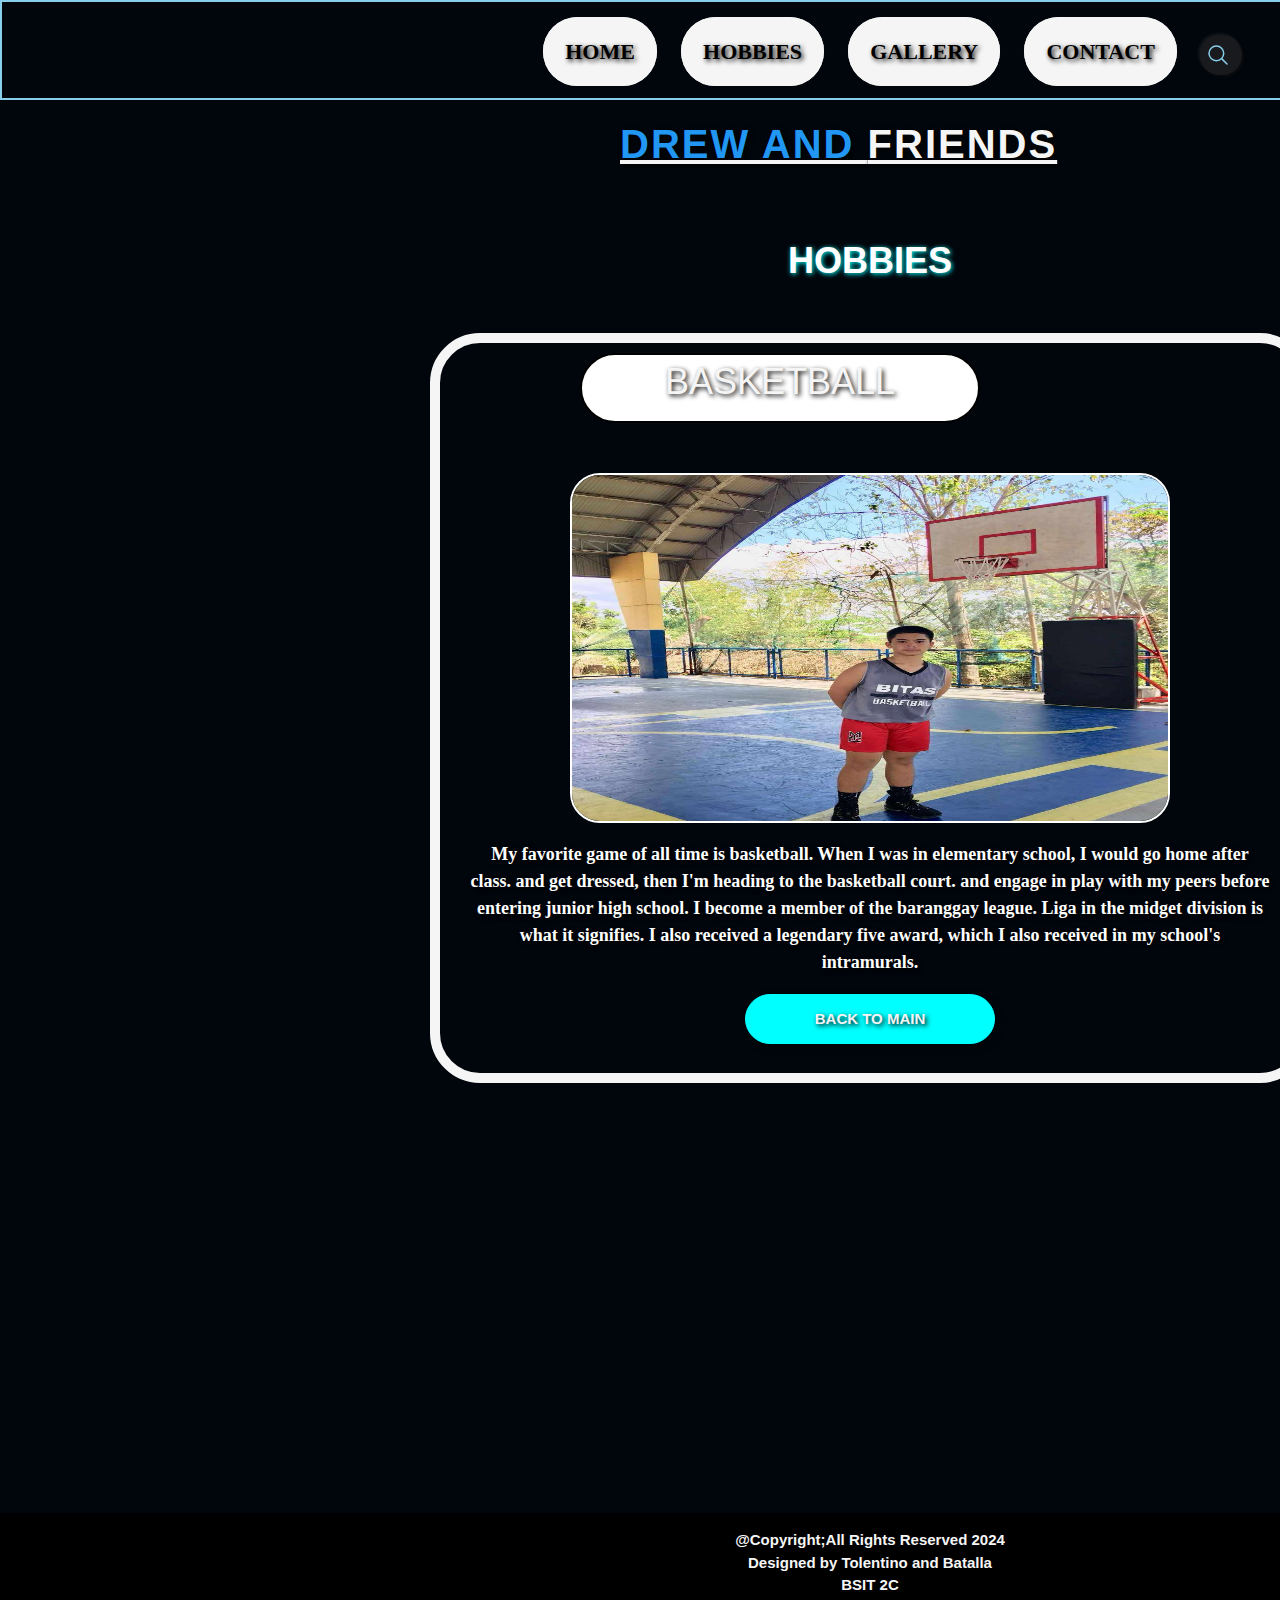
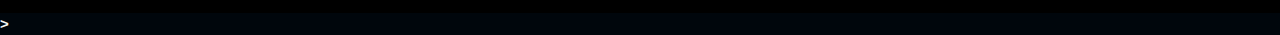
==== commit 99159c13: "run" ====
--- a/basketball-hobby.html
+++ b/basketball-hobby.html
@@ -64,19 +64,19 @@
         <h1 class="w3-text-white w3-center font1 fontshadow" style="padding-top: 50px; padding-bottom: 5px;"><b>HOBBIES</b></h1>
         <div style="display: flex; justify-content: center; ">
           <div class="project glow prj" style="height: 750px;">
-          <h1 style="color:black; text-align: center; border:solid 2px black;border-radius: 40px; background-color:white;width: 400px;margin-left:140px;height: 70px;">BASKETBALL</h1>
+          <h1  style="color:black; text-align: center; border:solid 2px black;border-radius: 40px; background-color:white;width: 400px;margin-left:140px;height: 70px;"  id="hobbytitle"><span>BASKETBALL</span></h1>
             <img src="PHOTOS/basketball.jpg" class="projectimages">
             
             <p class="w3-text-white font1 w3-center w3-large" style="padding-left: 30px; padding-right: 30px;font-family: century gothic;font-size: 14px;">
-            Basketball my main hobby for my all kind of game. 
-            When i was a elementary student after class im gonna go to house 
-            and change my clothes and after that im going to the basketball court 
-            and play with my classmates and then when i  junior high school. 
-            I join in to the baranggay league. It means Liga in midget division. 
-            I have also an award which is mythical 5 and same as in to my school intrams.
+              My favorite game of all time is basketball. 
+              When I was in elementary school, I would go home after class. 
+              and get dressed, then I'm heading to the basketball court.  
+              and engage in play with my peers before entering junior high school. 
+              I become a member of the baranggay league. Liga in the midget division is what it signifies. 
+              I also received a legendary five award, which I also received in my school's intramurals.
                 </p>
             <div style="display: flex; justify-content: center;">
-              <button onclick="if (confirm('Are you sure you want to leave this page?')) 
+              <button onclick="if (confirm('Are you sure you want to return main page?')) 
                 {window.location.href='hobby.html'; }" class="zoom-effect button2">
                 <b><span class="font1">BACK TO MAIN</span></b>
               </button>
--- a/CSS/hobbies.css
+++ b/CSS/hobbies.css
@@ -593,315 +593,198 @@
 	width: 900px; 
 	height: 600px;
 }
-
+@media (max-width: 1512px) {
+  h1{
+	  margin-left:13px
+  }
+  .projectimages {
+	width: 600px; 
+	height: 350px; 
+	margin: 40px 60px 0px 130px; 
+	border: solid 2px white;
+	border-radius: 30px;
+}
+	.prj {
+	width: 900px; 
+	height: 800px;
+}
+	
+.drew{
+  text-decoration: underline;
+  text-transform: uppercase;
+  letter-spacing: 2px;
+	margin-top:4px;
+	margin-left:110px;
+}
+	.first_background{
+    width: 1740px;
+   }
+   .second_background {
+    width: 1740px;
+   }
+	.footer{ 
+    width: 1740px;
+    
+   }
+   .head{
+    width: 1740px;
+   }
+	.card{
+	margin-top:87px;
+}
+	.thirdbackground{
+		width: 1740px;
+		
+	}
+	.container {
+  position: relative;
+  --size-button: 40px;
+  color: white;
+  margin-left: 1200px;
+  margin-top: -55px;
+}
+	.container .icon {
+  position: absolute;
+  width: var(--size-button);
+  height: var(--size-button);
+  top: -10px;
+  left: -2px;
+  padding: 8px;
+  pointer-events: none;
+  color: skyblue;
+}
+}
 @media (max-width: 1034px) {
 	.search {
 		display: none;
 	}
-}
-	.w3-col.s4{
-	 width:49.99999%
-	 
-	}
-	#home {
-		background-attachment: fixed;
-	}
-
+	.container{width:49.99999%}
+	.first_background {
+		background-size: 1540px;
+	}
+  .second_background {
+		background-size: 1540px;
+	}
+  .head{
+    width: 1680px;
+   }
+
+.drew{
+
+}
+}
 @media (max-width: 1191px) {
-	.search {
+  .search {
 		display: none;
 	}
-
+	.container{width:49.99999%}
+	.first_background {
+		background-size: 1540px;
+	}
+  .second_background {
+		background-size: 100%;
+	}
+  .head{
+    width: 1680px;
+   }
+
+.drew{
+  
 }
 @media (max-width: 875px) {
-	.w3-col.s6{
+	
+    .drew {
+
+    } 
+  
+	.first_background{
+    width: 1540px;
+   }
+   .footer{ 
+    width: 1500px;
+    
+   }
+   .head{
+    width: 1640px;
+   }
+}
+@media (min-width: 722px) {
+  .first_background{
+   width: 1540px;
+  }
+   .second_background {
+    width: 1540px;
+   } 
+   .drew {
+    margin-top: -51px;  
+    margin-left: 86px; 
+  }
+     
+  .footer{
+   width: 1500px;
+   
+  }
+  .head{
+   width: 1640px;
+  }
+  nav{
+   text-align: center;
+  
+ }
+
+}
+@media (max-width: 1284px) {
+  
+	
+	.drew{
+    text-decoration: underline;
+    text-transform: uppercase;
+    letter-spacing: 2px;
+    margin-top: -345px;  
+    margin-left: 100px; 
 		
 	}
-	.projectimages {
-		width: 500px;
-		height: 350px; 
-		margin: 30px 50px 0px 50px; 
-		border: solid 2px white;
-		border-radius: 30px;
-	}
-	.w3-large{font-size:14px!important}
-
-	.inline {
-		display: flex;
-		margin-bottom: 20px;
-	}
-	@media (max-width: 1191px) {
-  .search {
-    display: none;
+  .first_background{
+    width: 1740px;
+   }
+   .second_background {
+    width: 1740px;
+   }
+   .footer{ 
+    width: 1740px;
+    
+   }
+   .head{
+    width: 1740px;
+   }
+   .font1 {
+    font-family: Arial (sans-serif);
+    text-shadow: 2px 2px 5px rgba(0, 0, 0, 1);
   }
-  .w3-col.s4{width:49.99999%}
-  #home {
-    background-attachment: fixed;
+   nav{
+    text-align: center;
+   }
+.card{
+   
   }
-  .inline {
-    margin-bottom: 20px;
-  }
-
-
-}
-@media (max-width: 875px) {
-  .w3-col.s6{
-    
-  }
-  .adjust {
-    
-  }
-  .contact {
-    border: solid 1px cyan;
-    border-radius: 10px;
-    width: 400px;
-    height: 1000px;
-    margin: 0 auto;
-    background-color: #00060c;
-  }
-  .inline-block {
-    display: inline-block; /* Allow centering */
-        width: 80%; /* Set width as needed */
-  }
-}
-
-@media (max-width: 721px) {
-  .cc {
-    width: 50%;
-        margin: 0 auto;
-  }
-  .courses {
-    margin-bottom: 10px;
-  }
-  .last {
-    margin-bottom: 100px;
-  }
-}
-@media (min-width: 722px) {
-  .cc {
-    display: flex; 
-    justify-content: center;"
-  }
-}
-@media (max-width: 689px) {
-  .nav {
-    float:right!important;
-    .w3-col.s4{width:16.66666%}
-    font-size: 14px;
-  }
-
-}
-
-@media (max-width: 660px) {
-  .nav {
-    float:right!important;
-    .w3-col.s4{width:16.66666%}
-    font-size: 12px;
-  }
-  .cc {
-        margin: 0 auto;
-  }
+	.favorite{
+		margin-top:230px;
+	}
+    .thirdbackground{
+      width: 1740px;
+      
+    }
+   
+}
 
 }
 @media (max-width: 604px) {
-  .nav {
-        display: flex;
-        justify-content: center; 
-      align-items: center; 
-  }
-  .cc {
-        margin-left: 120px;
-  }
-  .w3-xlarge{
-    font-size:14px!important;
-  }
-  .long {
-    padding: 5px 25px;
-  }
-  .contact {
-    border: solid 1px cyan;
-    border-radius: 10px;
-    width: 250px;
-    height: 1000px;
-    margin: 0 auto;
-    background-color: #00060c;
-  }
-  .projectimages {
-    width: 400px;
-    height: 250px; 
-    margin: 30px 50px 0px 50px; 
-    border: solid 2px white;
-    border-radius: 30px;
-  }
-  .w3-large{font-size:14px!important}
-
-  .inline {
-    display: flex;
-    margin-bottom: 20px;
-  }
-  .contactInput {
-    border: solid cyan 1px;
-    border-radius: 50px;
-    background-color: transparent;
-    color: white;
-    width: 200px;
-    height: 40px;
-    margin: 10px 0px;
-    padding: 10px;
-  }
-  textarea {
-    border: solid cyan 1px;
-    border-radius: 50px;
-    background-color: transparent;
-    height: 150px;
-    width: 200px;
-    margin: 10px 0px;
-    padding: 20px;
-    resize: none;
-    color: white;
-  }
-  .cimage1 {
-    width: 20px; 
-    margin-top: 11px; 
-    margin-left: 1px;
-  }
-  .cimage2 {
-    width: 25px;  
-    margin-top: 12px; 
-    margin-left: -2px;
-  }
-  .font2 {
-    font-size: 11px;
-    margin-right: -40px;
-  }
-
-}
+
+}
+
 @media (max-width: 480px){
-  .nav {
-        display: flex;
-        justify-content: center; 
-      align-items: center;
-      float:left!important;
-          
-      font-size: 10px;
-  }
-  .wm {
-    
-  }
-  .cc {
-        margin-left: 10px;
-  }
-  .w3-xlarge{
-    font-size:8px!important;
-  }
-  .long {
-    padding: 5px 25px;
-  }
-  .projectimages {
-    width: 200px;
-    height: 150px; 
-    margin: 30px 50px 0px 50px; 
-    border: solid 2px white;
-    border-radius: 30px;
-  }
-  .w3-large{font-size:11px!important}
-  .prj {
-    height: 330px;
-  }
-
-}
-	@media (max-width: 480px){
-  .nav {
-        display: flex;
-        justify-content: center; 
-      align-items: center;
-      float:left!important;
-          
-      font-size: 10px;
-  }
-  .wm {
-    
-  }
-  .cc {
-        margin-left: 10px;
-  }
-  .w3-xlarge{
-    font-size:8px!important;
-  }
-  .long {
-    padding: 5px 25px;
-  }
-  .projectimages {
-    width: 200px;
-    height: 150px; 
-    margin: 30px 50px 0px 50px; 
-    border: solid 2px white;
-    border-radius: 30px;
-  }
-  .w3-large{font-size:11px!important}
-  .prj {
-    height: 330px;
-  }
-
-}
-@media (max-width: 480px){
-  .nav {
-        display: flex;
-        justify-content: center; 
-      align-items: center;
-      float:left!important;
-      margin-left: 95px;  
-      font-size: 9px;
-  }
-  .wm {
-    display: none;
-  }
-  .cc {
-        margin-left: 10px;
-  }
-  .w3-xlarge{
-    font-size:8px!important;
-  }
-  .long {
-    padding: 5px 25px;
-  }
-  .projectimages {
-    width: 200px;
-    height: 150px; 
-    margin: 30px 50px 0px 50px; 
-    border: solid 2px white;
-    border-radius: 30px;
-  }
-  .w3-large{font-size:11px!important}
-  .prj {
-    height: 330px;
-  }
-  .tab {
-    margin-left: 70px; 
-    margin-right: 150px;
-  }
+ 
 }
 @media (max-width: 390px){
-  .nav {
-        display: flex;
-        justify-content: center; 
-      align-items: center;
-      float:left!important;
-      margin-left: 95px;  
-      font-size: 9px;
-  }
-  .wm {
-    display: none;
-  }
-  .cc {
-        margin-left: 10px;
-  }
-  .w3-xlarge{
-    font-size:8px!important;
-  }
-  .long {
-    padding: 5px 25px;
-  }
-
-
-}
+
+}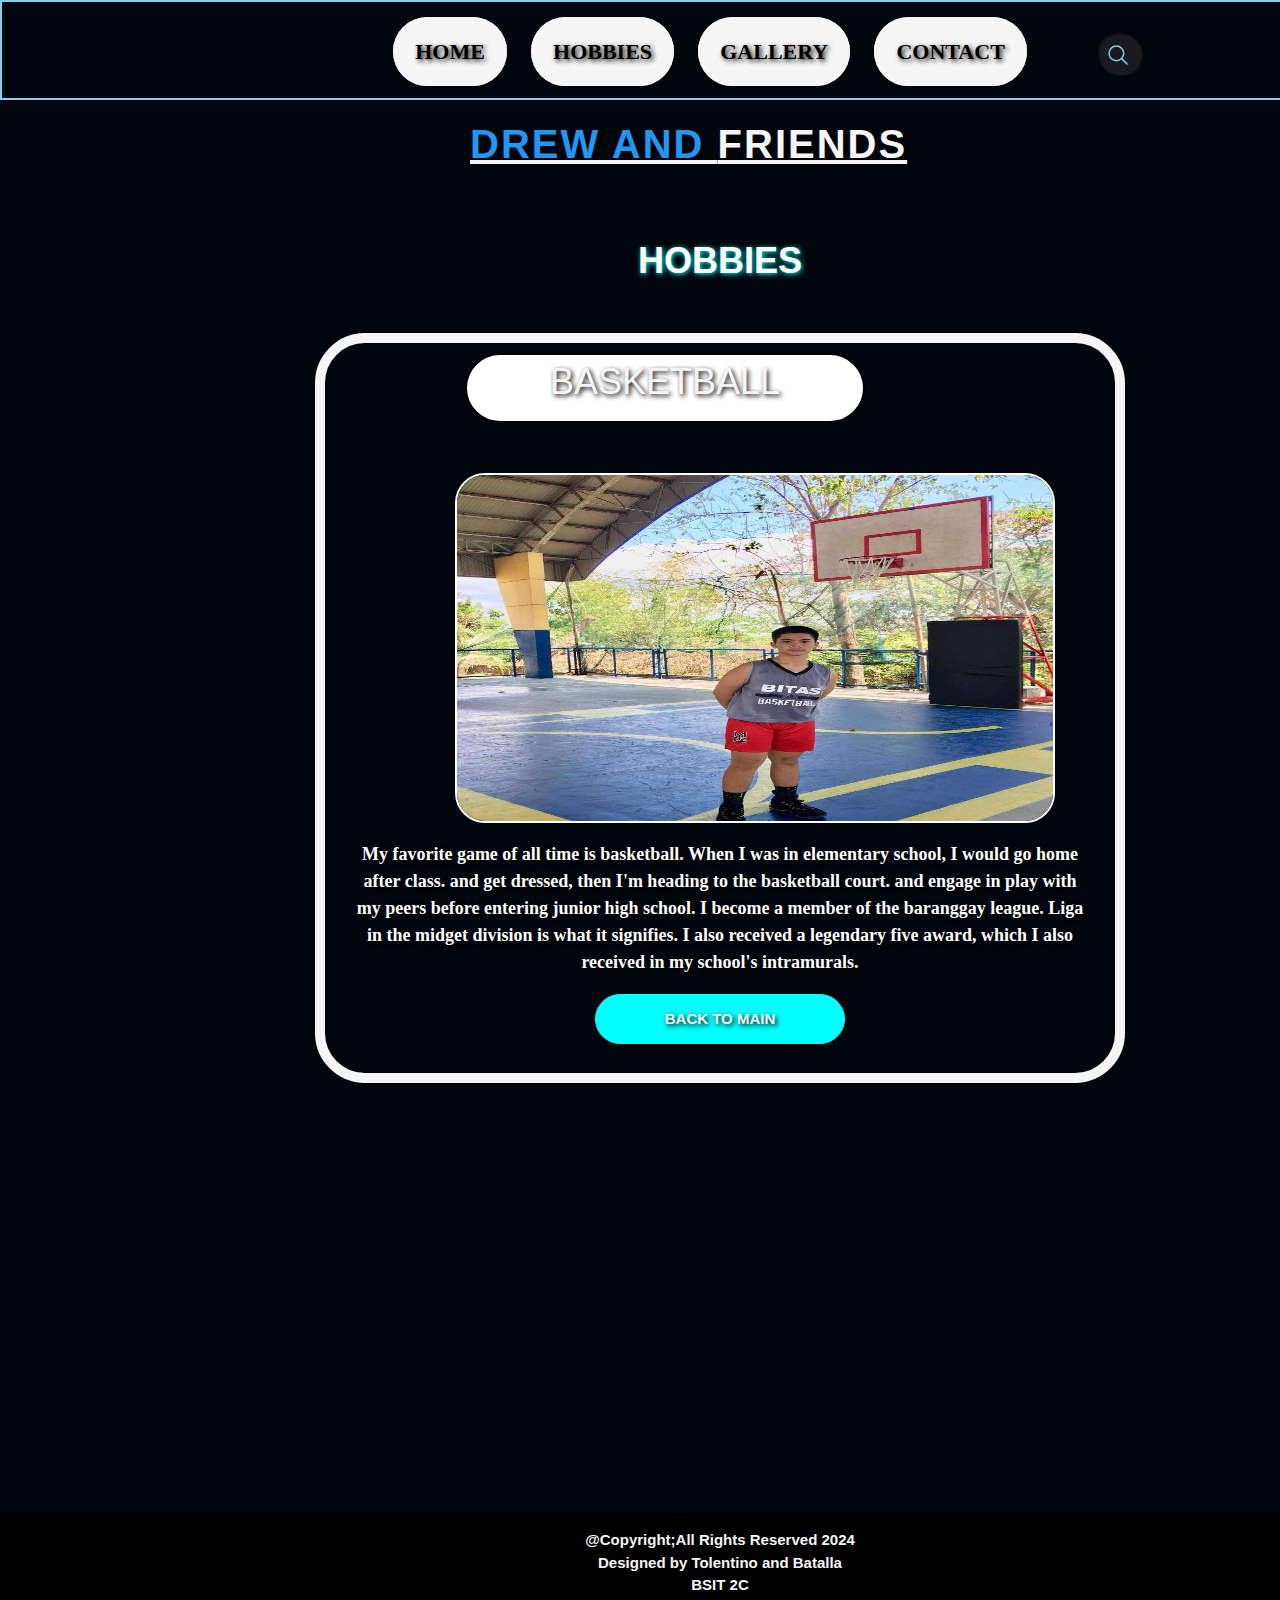
==== commit 0025fecd: "." ====
--- a/basketball-hobby.html
+++ b/basketball-hobby.html
@@ -64,7 +64,7 @@
         <h1 class="w3-text-white w3-center font1 fontshadow" style="padding-top: 50px; padding-bottom: 5px;"><b>HOBBIES</b></h1>
         <div style="display: flex; justify-content: center; ">
           <div class="project glow prj" style="height: 750px;">
-          <h1  style="color:black; text-align: center; border:solid 2px black;border-radius: 40px; background-color:white;width: 400px;margin-left:140px;height: 70px;"  id="hobbytitle"><span>BASKETBALL</span></h1>
+          <h1  style="color:black; text-align: center; border:solid 2px black;border-radius: 40px; background-color:white;width: 400px;margin-left:140px;height: 70px;"><span class="hobbytitle2">BASKETBALL</span></h1>
             <img src="PHOTOS/basketball.jpg" class="projectimages">
             
             <p class="w3-text-white font1 w3-center w3-large" style="padding-left: 30px; padding-right: 30px;font-family: century gothic;font-size: 14px;">
@@ -121,5 +121,6 @@
 Designed by Tolentino and Batalla
 <br>
 BSIT 2C</p></footer>
-</div>>  </body>
+</div> 
+</body>
 </html>
--- a/CSS/hobbies.css
+++ b/CSS/hobbies.css
@@ -617,23 +617,23 @@
 	margin-left:110px;
 }
 	.first_background{
-    width: 1740px;
+    width: 1540px;
    }
    .second_background {
-    width: 1740px;
+    width: 1440px;
    }
 	.footer{ 
-    width: 1740px;
+    width: 1540px;
     
    }
    .head{
-    width: 1740px;
+    width: 1540px;
    }
 	.card{
 	margin-top:87px;
 }
 	.thirdbackground{
-		width: 1740px;
+		width: 1440px;
 		
 	}
 	.container {
@@ -654,6 +654,67 @@
   color: skyblue;
 }
 }
+@media (max-width: 1412px) {
+  h1{
+	  margin-left:13px
+  }
+  .projectimages {
+	width: 600px; 
+	height: 350px; 
+	margin: 40px 60px 0px 130px; 
+	border: solid 2px white;
+	border-radius: 30px;
+}
+	.prj {
+	width: 900px; 
+	height: 800px;
+}
+	
+.drew{
+  text-decoration: underline;
+  text-transform: uppercase;
+  letter-spacing: 2px;
+	margin-top:4px;
+	margin-left:-40px;
+}
+	.first_background{
+    width: 1440px;
+   }
+   .second_background {
+    width: 1440px;
+   }
+	.footer{ 
+    width: 1440px;
+    
+   }
+   .head{
+    width: 1440px;
+   }
+	.card{
+	margin-top:87px;
+}
+	.thirdbackground{
+		width: 1440px;
+		
+	}
+	.container {
+  position: relative;
+  --size-button: 40px;
+  color: white;
+  margin-left: 1100px;
+  margin-top: -55px;
+}
+	.container .icon {
+  position: absolute;
+  width: var(--size-button);
+  height: var(--size-button);
+  top: -10px;
+  left: -2px;
+  padding: 8px;
+  pointer-events: none;
+  color: skyblue;
+}
+}
 @media (max-width: 1034px) {
 	.search {
 		display: none;
@@ -691,17 +752,18 @@
 .drew{
   
 }
-@media (max-width: 875px) {
+	
+@media (max-width: 1275px) {
 	
     .drew {
 
     } 
   
 	.first_background{
-    width: 1540px;
+    width: 1440px;
    }
    .footer{ 
-    width: 1500px;
+    width: 100px;
     
    }
    .head{
@@ -740,22 +802,22 @@
     text-decoration: underline;
     text-transform: uppercase;
     letter-spacing: 2px;
-    margin-top: -345px;  
-    margin-left: 100px; 
+    margin-top: -370px;  
+    margin-left: -85px; 
 		
 	}
   .first_background{
-    width: 1740px;
+    width: 1340px;
    }
    .second_background {
-    width: 1740px;
+    width: 1440px;
    }
    .footer{ 
-    width: 1740px;
+    width: 1340px;
     
    }
    .head{
-    width: 1740px;
+    width: 1340px;
    }
    .font1 {
     font-family: Arial (sans-serif);
@@ -771,13 +833,60 @@
 		margin-top:230px;
 	}
     .thirdbackground{
-      width: 1740px;
+      width: 1440px;
       
     }
    
 }
 
 }
+@media (max-width: 1274px) {
+  
+	
+	.drew{
+    text-decoration: underline;
+    text-transform: uppercase;
+    letter-spacing: 2px;
+    margin-top: -370px;  
+    margin-left: -225px; 
+		
+	}
+  .first_background{
+    width: 1070px;
+   }
+   .second_background {
+    width: 140px;
+   }
+   .footer{ 
+    width: 1030px;
+    
+   }
+   .head{
+    width: 1030px;
+   }
+   .font1 {
+    font-family: Arial (sans-serif);
+    text-shadow: 2px 2px 5px rgba(0, 0, 0, 1);
+  }
+   nav{
+    text-align: center;
+   }
+.card{
+   
+  }
+	.favorite{
+		margin-top:230px;
+	}
+    .thirdbackground{
+      width: 1440px;
+      
+    }
+   
+}
+
+}
+
+
 @media (max-width: 604px) {
 
 }
